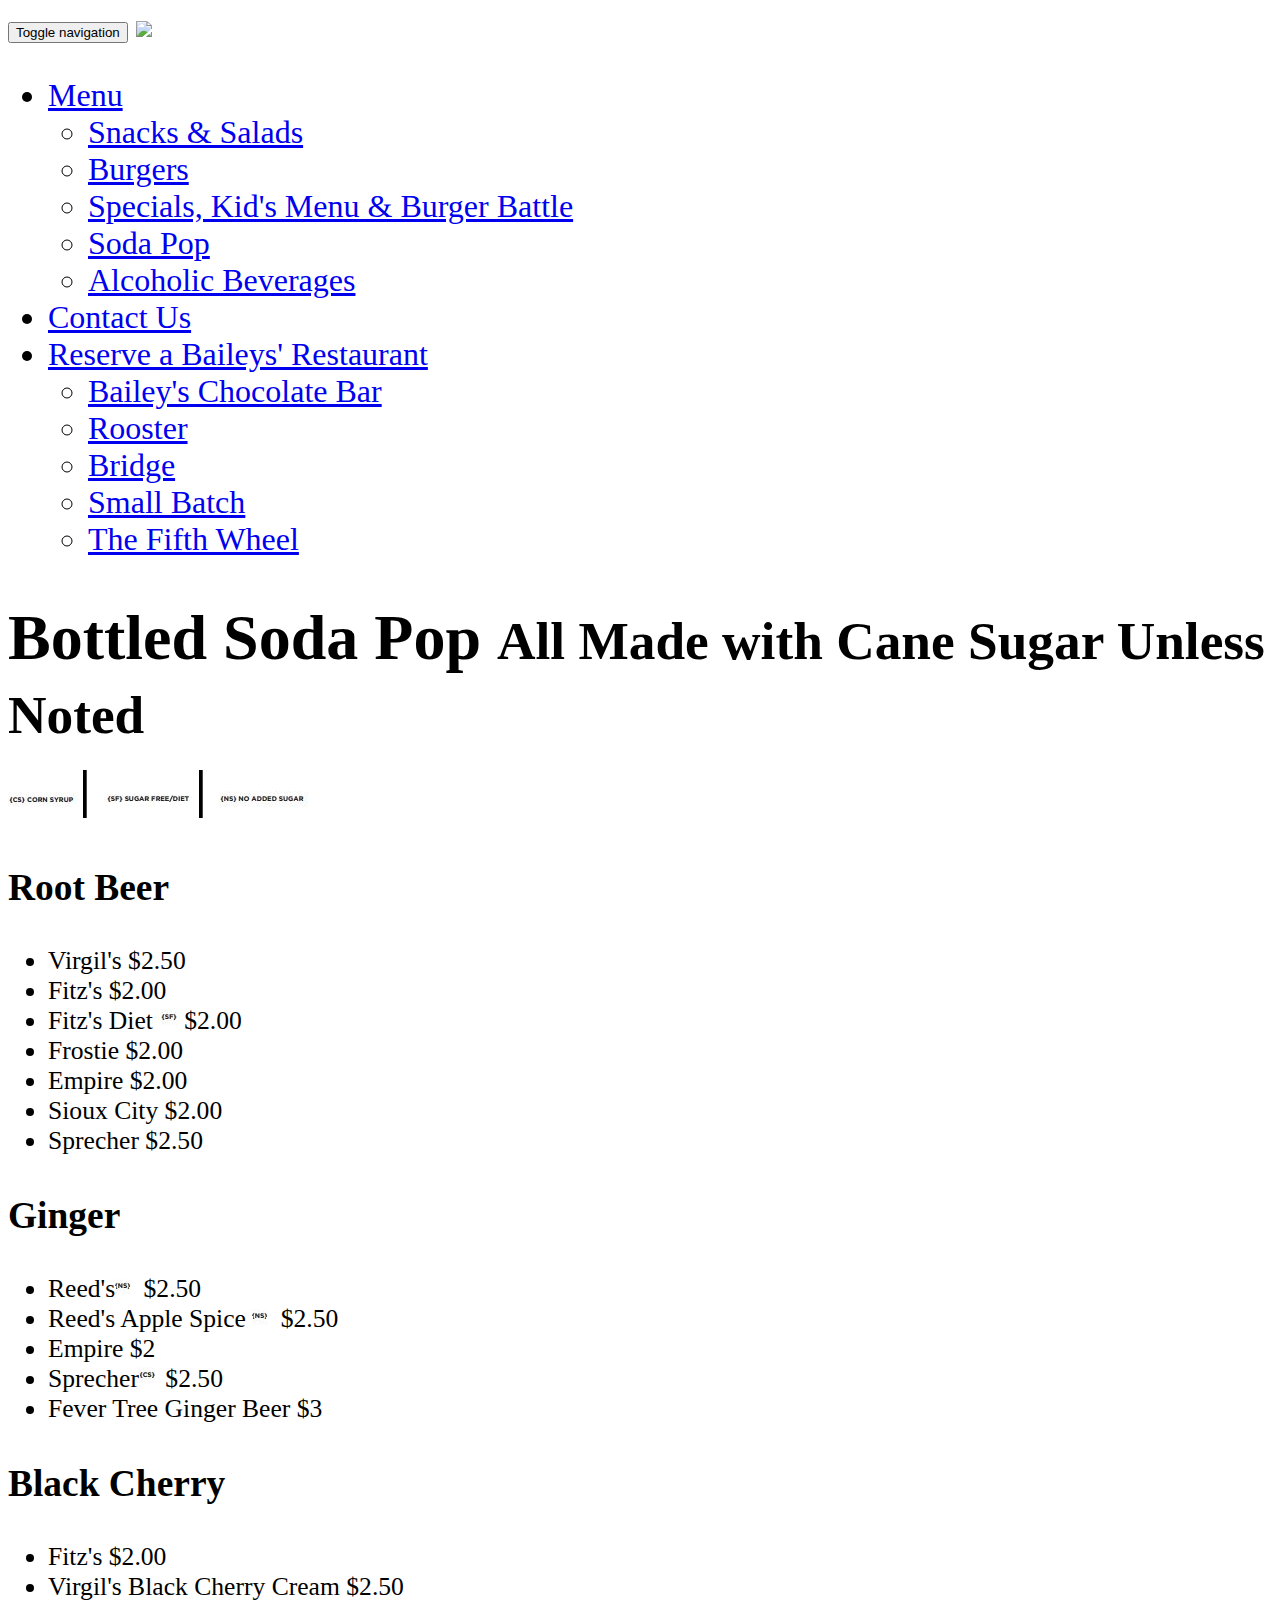
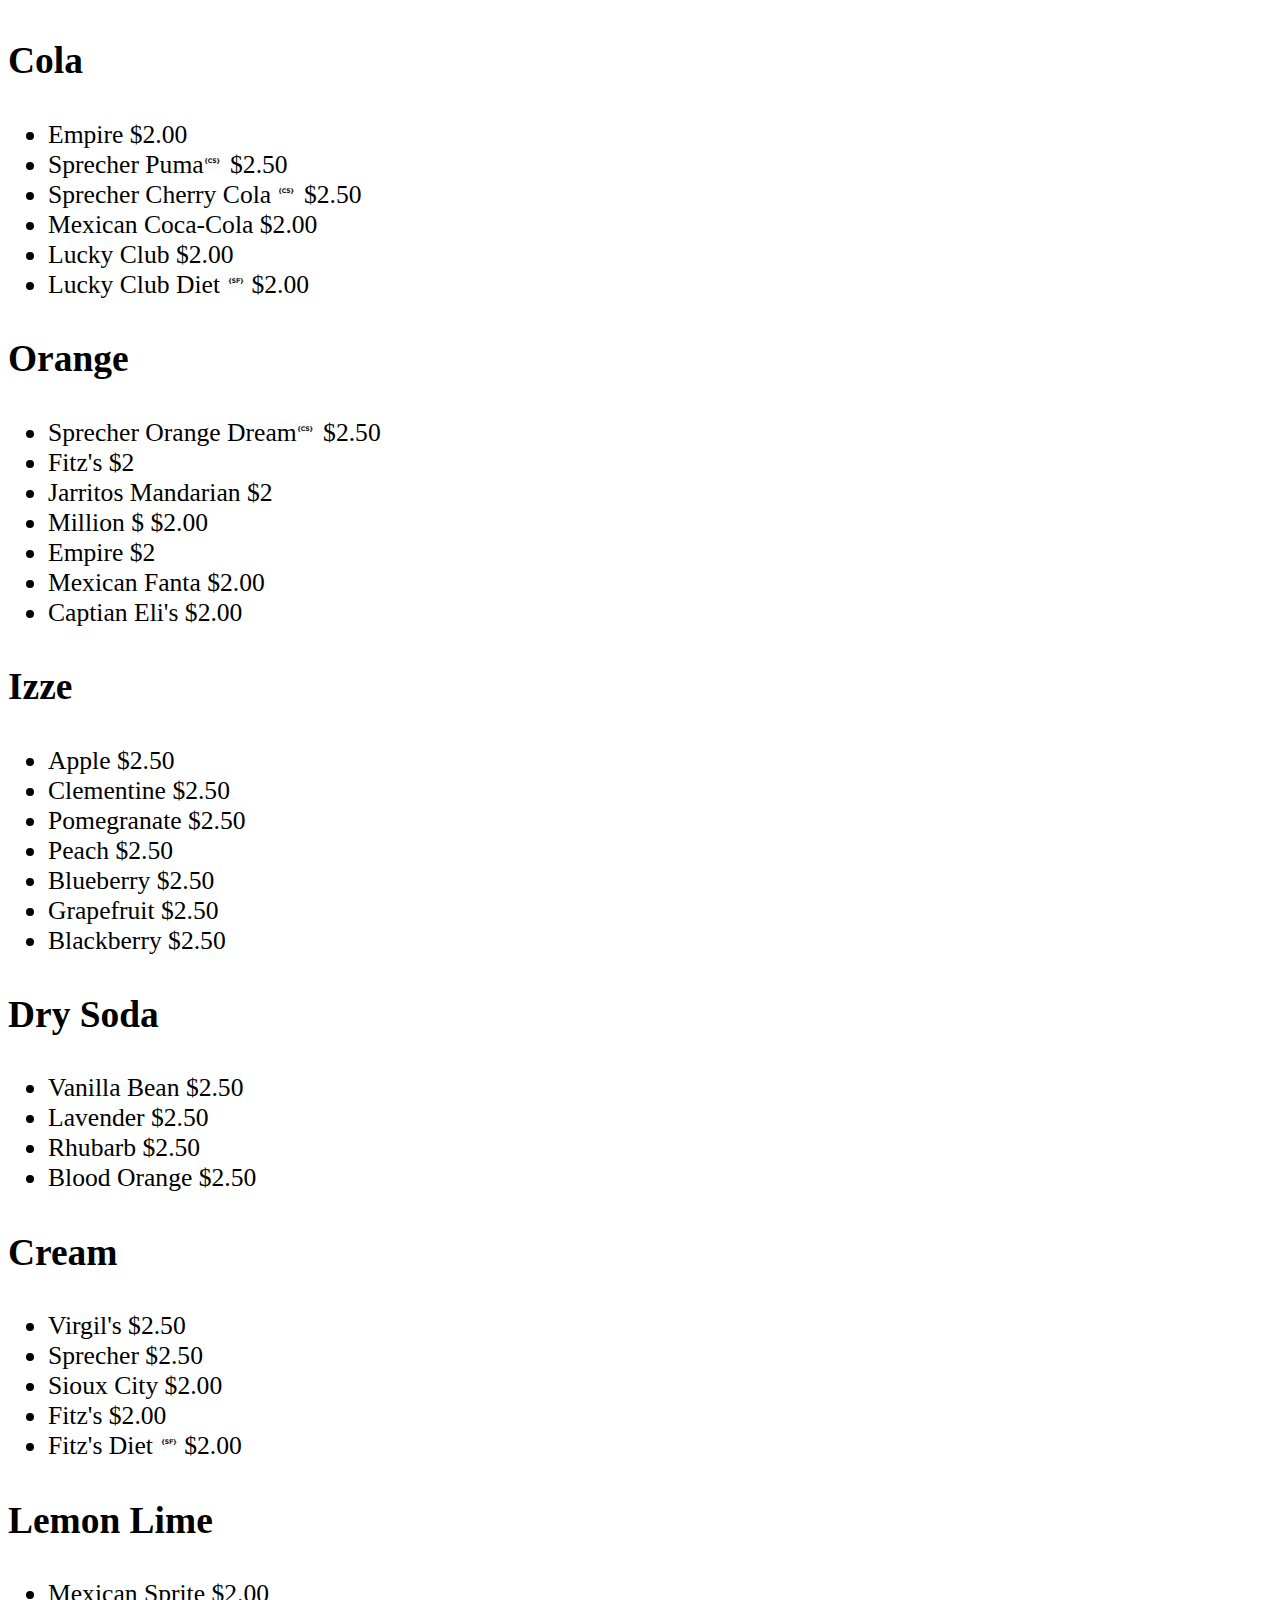
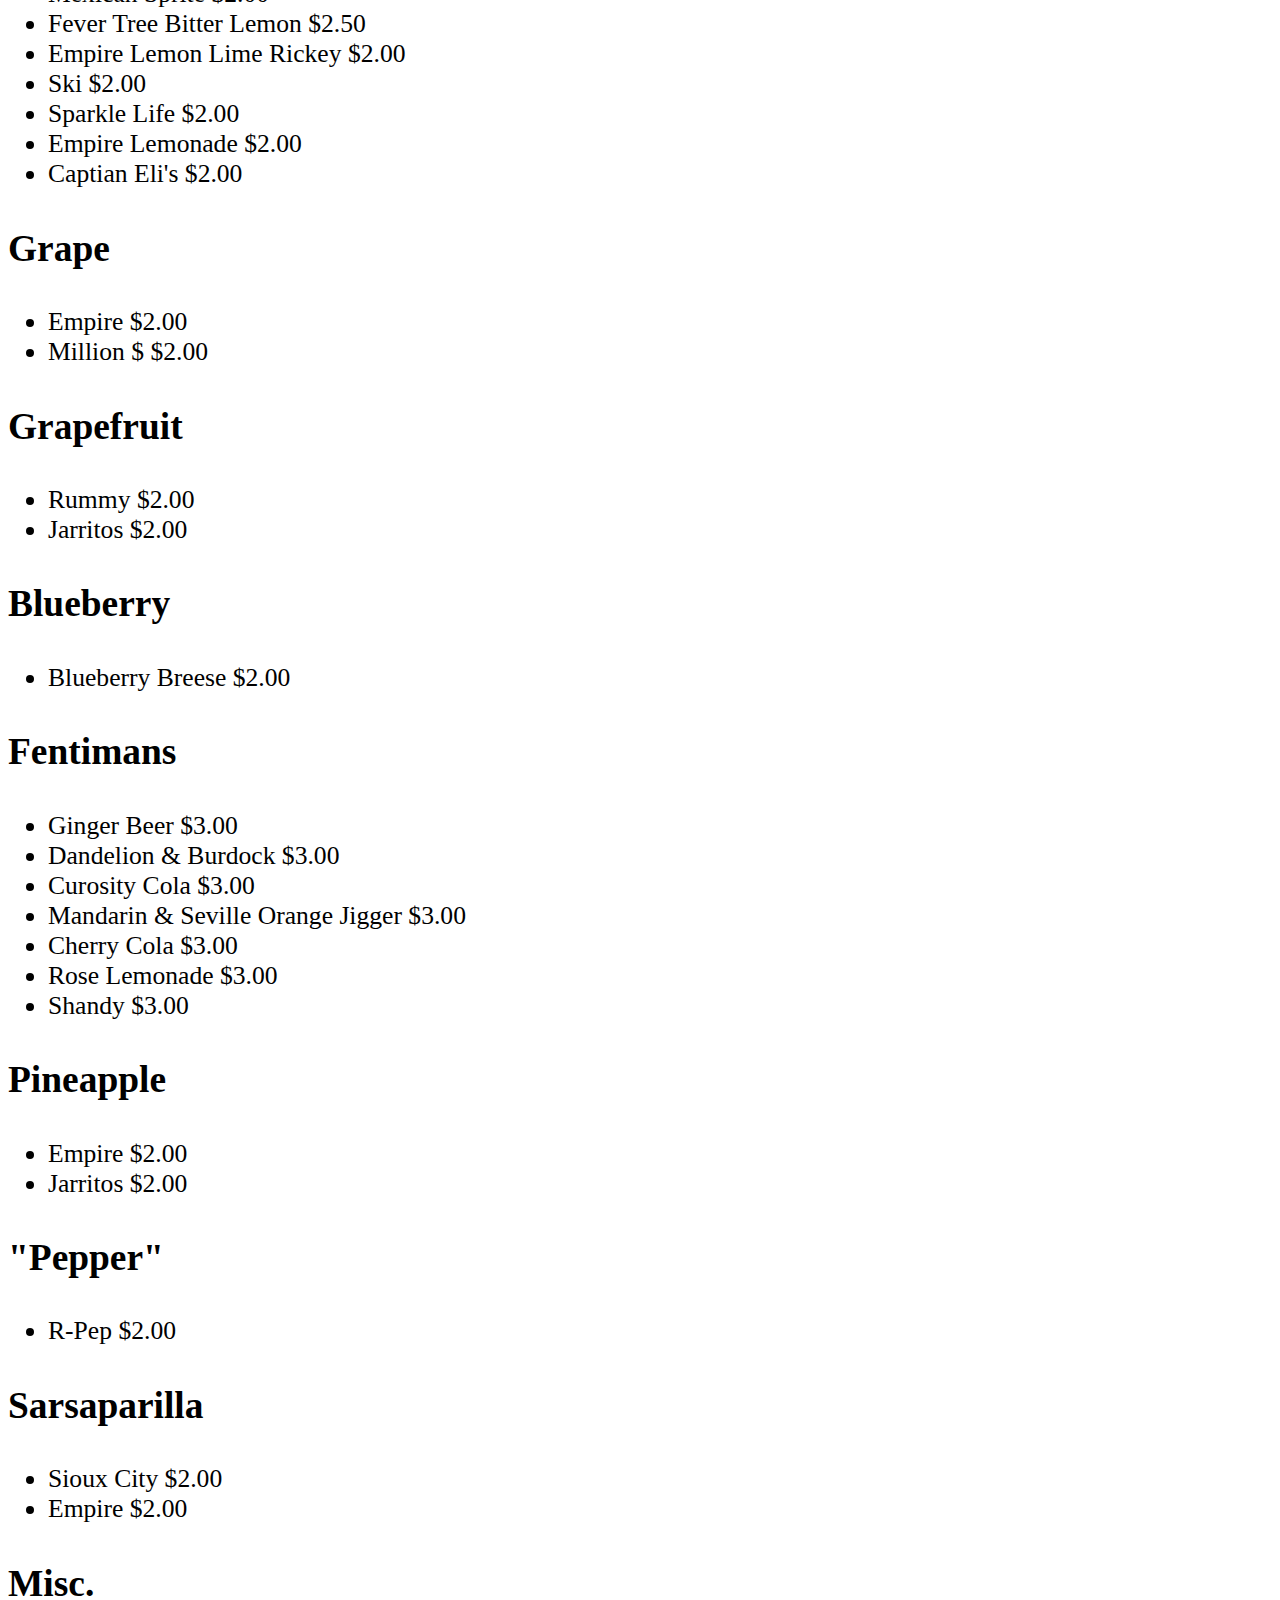
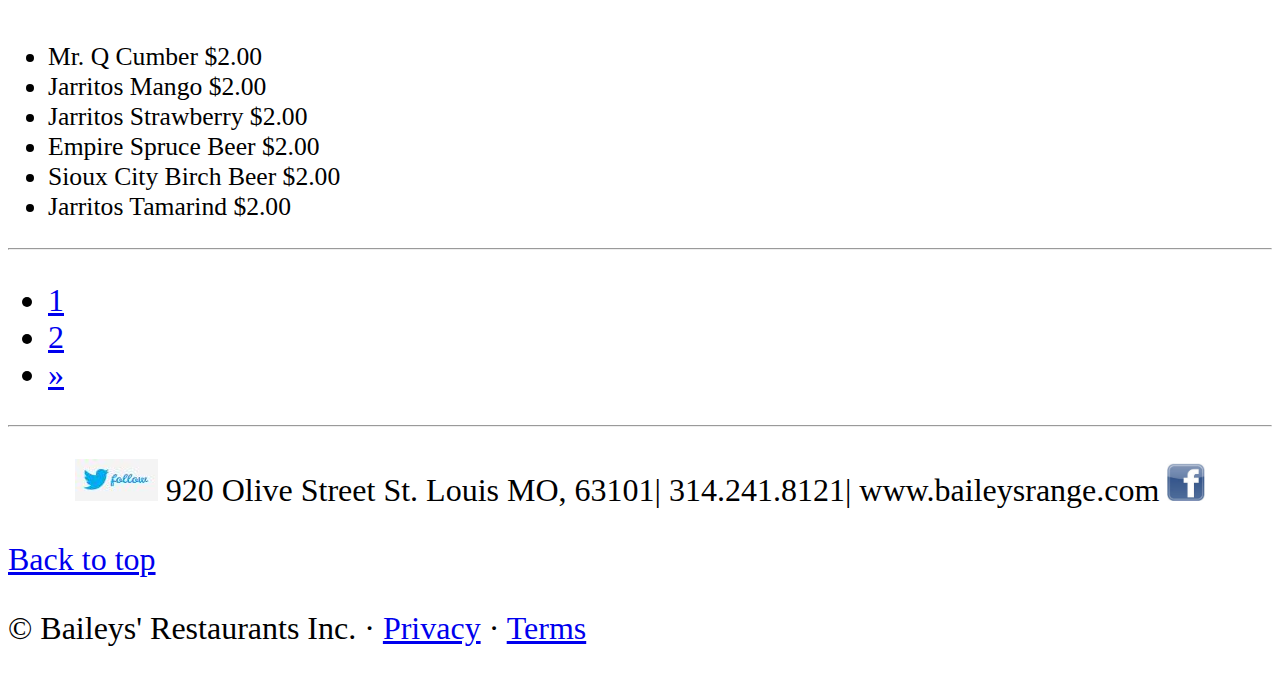
==== drinks.html @ 09e011ff "finished food started drinks" ====
<!DOCTYPE html>
<html lang="en">

<head>

    <meta charset="utf-8">
    <meta http-equiv="X-UA-Compatible" content="IE=edge">
    <meta name="viewport" content="width=device-width, initial-scale=1">
    <meta name="description" content="">
    <meta name="author" content="">

    <title>3 Col Portfolio - Start Bootstrap Template</title>

    <!-- Bootstrap Core CSS -->
    <link href="css/bootstrap.min.css" rel="stylesheet">
    <link href="css/custom.css" rel="stylesheet">

    <!-- Custom CSS -->
    <link href="css/3-col-portfolio.css" rel="stylesheet">

    <!-- HTML5 Shim and Respond.js IE8 support of HTML5 elements and media queries -->
    <!-- WARNING: Respond.js doesn't work if you view the page via file:// -->
    <!--[if lt IE 9]>
        <script src="https://oss.maxcdn.com/libs/html5shiv/3.7.0/html5shiv.js"></script>
        <script src="https://oss.maxcdn.com/libs/respond.js/1.4.2/respond.min.js"></script>
    <![endif]-->

</head>

<body>

     <div class="navbar-wrapper">
      <div class="container">
        <div class="navbar navbar-inverse navbar-static-top" role="navigation">
          <div class="container">
            <div class="navbar-header">
              <button type="button" class="navbar-toggle collapsed" data-toggle="collapse" data-target=".navbar-collapse">
                <span class="sr-only">Toggle navigation</span>
                <span class="icon-bar"></span>
                <span class="icon-bar"></span>
                <span class="icon-bar"></span>
              </button>
              <a class="navbar-brand brand" href="index.html"><img class="logo-img" src="img/range.png" ></a>
              </div>
            <div class="navbar-collapse collapse">
              <ul class="nav navbar-nav">
                 <li><a href="#" class="dropdown-toggle" data-toggle="dropdown">Menu<span class="caret"></span></a>
                 <ul class="dropdown-menu" role="menu">
                  <li><a href="food.html">Snacks & Salads</a></li>
                  <li><a href="food2.html">Burgers</a></li>
                  <li><a href="food3.html">Specials, Kid's Menu & Burger Battle</a></li>
                  <li><a href="drinks.html"> Soda Pop</a></li>
                  <li><a href="drink2.html"> Alcoholic Beverages</a></li>
                  </ul>
                 </li>
                <li><a href="contact.html">Contact Us</a></li>
                 <li><a href="#" class="dropdown-toggle" data-toggle="dropdown">Reserve a Baileys' Restaurant  <span class="caret"></span></a>
                  <ul class="dropdown-menu" role="menu">
                    <li><a href="http://baileyschocolatebar.com/private-parties/">Bailey's Chocolate Bar</a></li>
                    <li><a href="http://roosterstl.com/private-parties/">Rooster</a></li>
                    <li><a href="http://thebridgestl.com/private-parties/">Bridge</a></li>
                    <li><a href="http://smallbatchstl.com/private-parties/">Small Batch</a></li>
                    <li><a href="http://fifthwheelcatering.com/">The Fifth Wheel</a></li>
                  </ul>
                </li>
              </ul>
            </div>
          </div>
        </div>

      </div>
    </div>

    <div class="container">
        
        <div class="row">
            <div class="col-lg-12">
                <h1 class="page-header">Bottled Soda Pop
                    <small>All Made with Cane Sugar Unless Noted<br><img src="img/cs.jpg">| <img src="img/sf.jpg">| <img src="img/ns.jpg"></small>
                </h1>
            </div>
        </div>
        
        <div class="row">
            <div class="col-md-3 portfolio-item">
                <h3><div class="sauce">Root Beer</div></h3>
                 <ul class="burger">
                    <li> Virgil's   $2.50</li>
                    <li>Fitz's      $2.00</li>
                    <li>Fitz's Diet<img src="img/sugar.jpg">   $2.00 </li>
                    <li>Frostie     $2.00</li>
                    <li>Empire       $2.00</li>
                    <li>Sioux City  $2.00</li>
                    <li>Sprecher    $2.50</li>
                 </ul>
            </div>
            <div class="col-md-3 portfolio-item">
                <h3><div class="sauce">Ginger</div></h3>
                <ul class="burger">
                    <li>Reed's<img src="img/nonsugar.jpg">  $2.50</li>
                     <li>Reed's Apple Spice <img src="img/nonsugar.jpg">  $2.50</li>
                     <li> Empire   $2</li>
                    <li>Sprecher<img src="img/corn.jpg">  $2.50</li>
                    <li>Fever Tree Ginger Beer   $3</li>
                </ul>
            </div>
            <div class="col-md-3 portfolio-item">
                <h3><div class="sauce"> Black Cherry</div></h3>
                <ul class="burger">
                    <li>Fitz's    $2.00</li>
                    <li> Virgil's Black Cherry Cream  $2.50</li>
                </ul>

            </div>
            <div class="col-md-3 portfolio item">
                <h3><div class="sauce">Cola</div></h3>
                <ul class="burger">
                     <li>Empire  $2.00</li>
                     <li>Sprecher Puma<img src="img/corn.jpg"> $2.50</li>
                     <li>Sprecher Cherry Cola <img src="img/corn.jpg"> $2.50</li>
                      <li>Mexican Coca-Cola  $2.00</li>
                        <li>Lucky Club    $2.00</li>
                     <li>Lucky Club Diet<img src="img/sugar.jpg"> $2.00</li>
                </ul>
            </div>
        </div>

        <div class="row">
            <div class="col-md-3 portfolio item">
              <h3><div class="sauce">Orange</div></h3>
                 <ul class="burger">
                     <li>Sprecher Orange Dream<img src="img/corn.jpg">  $2.50</li>
                     <li>Fitz's  $2</li>
                     <li>Jarritos Mandarian  $2</li>
                    <li>Million $   $2.00</li>
                     <li>Empire   $2</li>
                    <li>Mexican Fanta  $2.00</li>
                     <li> Captian Eli's   $2.00</li>
                </ul>
            </div>

             <div class="col-md-3 portfolio item">
              <h3><div class="sauce"> Izze</div></h3>
                <ul class="burger">
                    <li>Apple  $2.50</li>
                    <li>Clementine $2.50</li>
                    <li>Pomegranate $2.50</li>
                    <li>Peach       $2.50</li>
                    <li>Blueberry   $2.50</li>
                    <li>Grapefruit  $2.50</li>
                    <li>Blackberry  $2.50</li>
                </ul>
              </div>

              <div class="col-md-3 portfolio item">
               <h3><div class="sauce">Dry Soda</div></h3>
                <ul class="burger">
                    <li>Vanilla Bean $2.50</li>
                    <li>Lavender $2.50</li>
                    <li>Rhubarb $2.50</li>
                    <li>Blood Orange $2.50</li>
                </ul>
               </div>

                <div class="col-md-3 portfolio item">
              <h3><div class="sauce"> Cream</div></h3>
                <ul class="burger">
                    <li>Virgil's  $2.50</li>
                    <li>Sprecher $2.50</li>
                    <li>Sioux City $2.00</li>
                    <li>Fitz's  $2.00</li>
                    <li>Fitz's Diet<img src="img/sugar.jpg">   $2.00</li>
                    </ul>
              </div>
             </div>

         <div class="row">
            <div class="col-md-3 portfolio item">
              <h3><div class="sauce">Lemon Lime</div></h3>
                 <ul class="burger">
                     <li>Mexican Sprite $2.00</li>
                     <li>Fever Tree Bitter Lemon $2.50</li>
                     <li>Empire Lemon Lime Rickey  $2.00</li>
                    <li>Ski $2.00</li>
                     <li>Sparkle Life   $2.00</li>
                    <li>Empire Lemonade  $2.00</li>
                     <li> Captian Eli's   $2.00</li>
                </ul>
            </div>

             <div class="col-md-3 portfolio item">
              <h3><div class="sauce"> Grape</div></h3>
                <ul class="burger">
                    <li>Empire  $2.00</li>
                    <li>Million $ $2.00</li>
                </ul>
              </div>

              <div class="col-md-3 portfolio item">
               <h3><div class="sauce">Grapefruit</div></h3>
                <ul class="burger">
                    <li>Rummy $2.00</li>
                    <li>Jarritos $2.00</li>
                </ul>
               </div>

                <div class="col-md-3 portfolio item">
              <h3><div class="sauce"> Blueberry</div></h3>
                <ul class="burger">
                    <li>Blueberry Breese  $2.00</li>
                    </ul>
              </div>
             </div>

       <div class="row">
            <div class="col-md-3 portfolio item">
              <h3><div class="sauce">Fentimans</div></h3>
                 <ul class="burger">
                     <li>Ginger Beer $3.00</li>
                     <li>Dandelion & Burdock $3.00</li>
                     <li>Curosity Cola  $3.00</li>
                    <li>Mandarin & Seville Orange Jigger $3.00</li>
                     <li>Cherry Cola $3.00</li>
                    <li>Rose Lemonade  $3.00</li>
                     <li>Shandy  $3.00</li>
                </ul>
            </div>

             <div class="col-md-3 portfolio item">
              <h3><div class="sauce"> Pineapple</div></h3>
                <ul class="burger">
                    <li>Empire  $2.00</li>
                    <li>Jarritos $2.00</li>
                </ul>
              </div>

              <div class="col-md-3 portfolio item">
               <h3><div class="sauce">"Pepper"</div></h3>
                <ul class="burger">
                    <li>R-Pep $2.00</li>
                </ul>
               </div>

                <div class="col-md-3 portfolio item">
              <h3><div class="sauce"> Sarsaparilla</div></h3>
                <ul class="burger">
                    <li>Sioux City  $2.00</li>
                    <li>Empire    $2.00</li>
                    </ul>
              </div>
            </div>

            <div class="row">
            <div class="col-md-12 portfolio item">
              <h3><div class="sauce">Misc.</div></h3>
                 <ul class="burger">
                     <li>Mr. Q Cumber $2.00</li>
                     <li>Jarritos Mango $2.00</li>
                     <li>Jarritos Strawberry  $2.00</li>
                    <li>Empire Spruce Beer $2.00</li>
                     <li>Sioux City Birch Beer $2.00 </li>
                    <li>Jarritos Tamarind  $2.00</li>
                </ul>
            </div>

                
        <!-- /.row -->

        <hr>

        <!-- Pagination -->
        <div class="row text-center">
            <div class="col-lg-12">
                <ul class="pagination">
                    <li class="active">
                        <a href="drinks.html">1</a>
                    </li>
                    <li>
                        <a href="drinks2.html">2</a>
                    </li>
                     <li>
                        <a href="drinks2.html">&raquo;</a>
                    </li>

                <ul>
            </div>
        </div>
        <!-- /.row -->

        <hr>

        <!-- Footer -->
        <footer>
       <p class="follow"> <a href="https://twitter.com/BaileysRange"><img src="img/t.jpg"></a> 920 Olive Street St. Louis MO, 63101| 
       314.241.8121| www.baileysrange.com <a href="https://www.facebook.com/pages/Baileys-Range/141451302615123"><img src="img/f.jpg" style="width: 3%"></a></p>
        <p class="pull-right"><a href="#">Back to top</a></p>
        <p>© Baileys' Restaurants Inc. · <a href="#">Privacy</a> · <a href="#">Terms</a></p>
      </footer>

    </div>
    <!-- /.container -->

    <!-- jQuery Version 1.11.0 -->
    <script src="js/jquery-1.11.0.js"></script>

    <!-- Bootstrap Core JavaScript -->
    <script src="js/bootstrap.min.js"></script>

</body>

</html>
---- css/custom.css ----
/*Use this for custom stuff*/
.marketing {
	margin-top: 30px;
}
.brand,
.logo-img {
	height: 6%;
}
body {font-family: "Podkova",serif;
	font-size:200%;
	 font-weight:400;
}
.carousel-caption{
font-weight:bold;
}
h1 {font-family: Palatino, "Palatino Linotype", "Palatino LT STD","Book Antiqua", Georgia, serif;}

.burger {font-size:80%;}
.sauce{font-weight:bold;}
.battle{height:120px; width: auto; :}
.follow{text-align: center;}
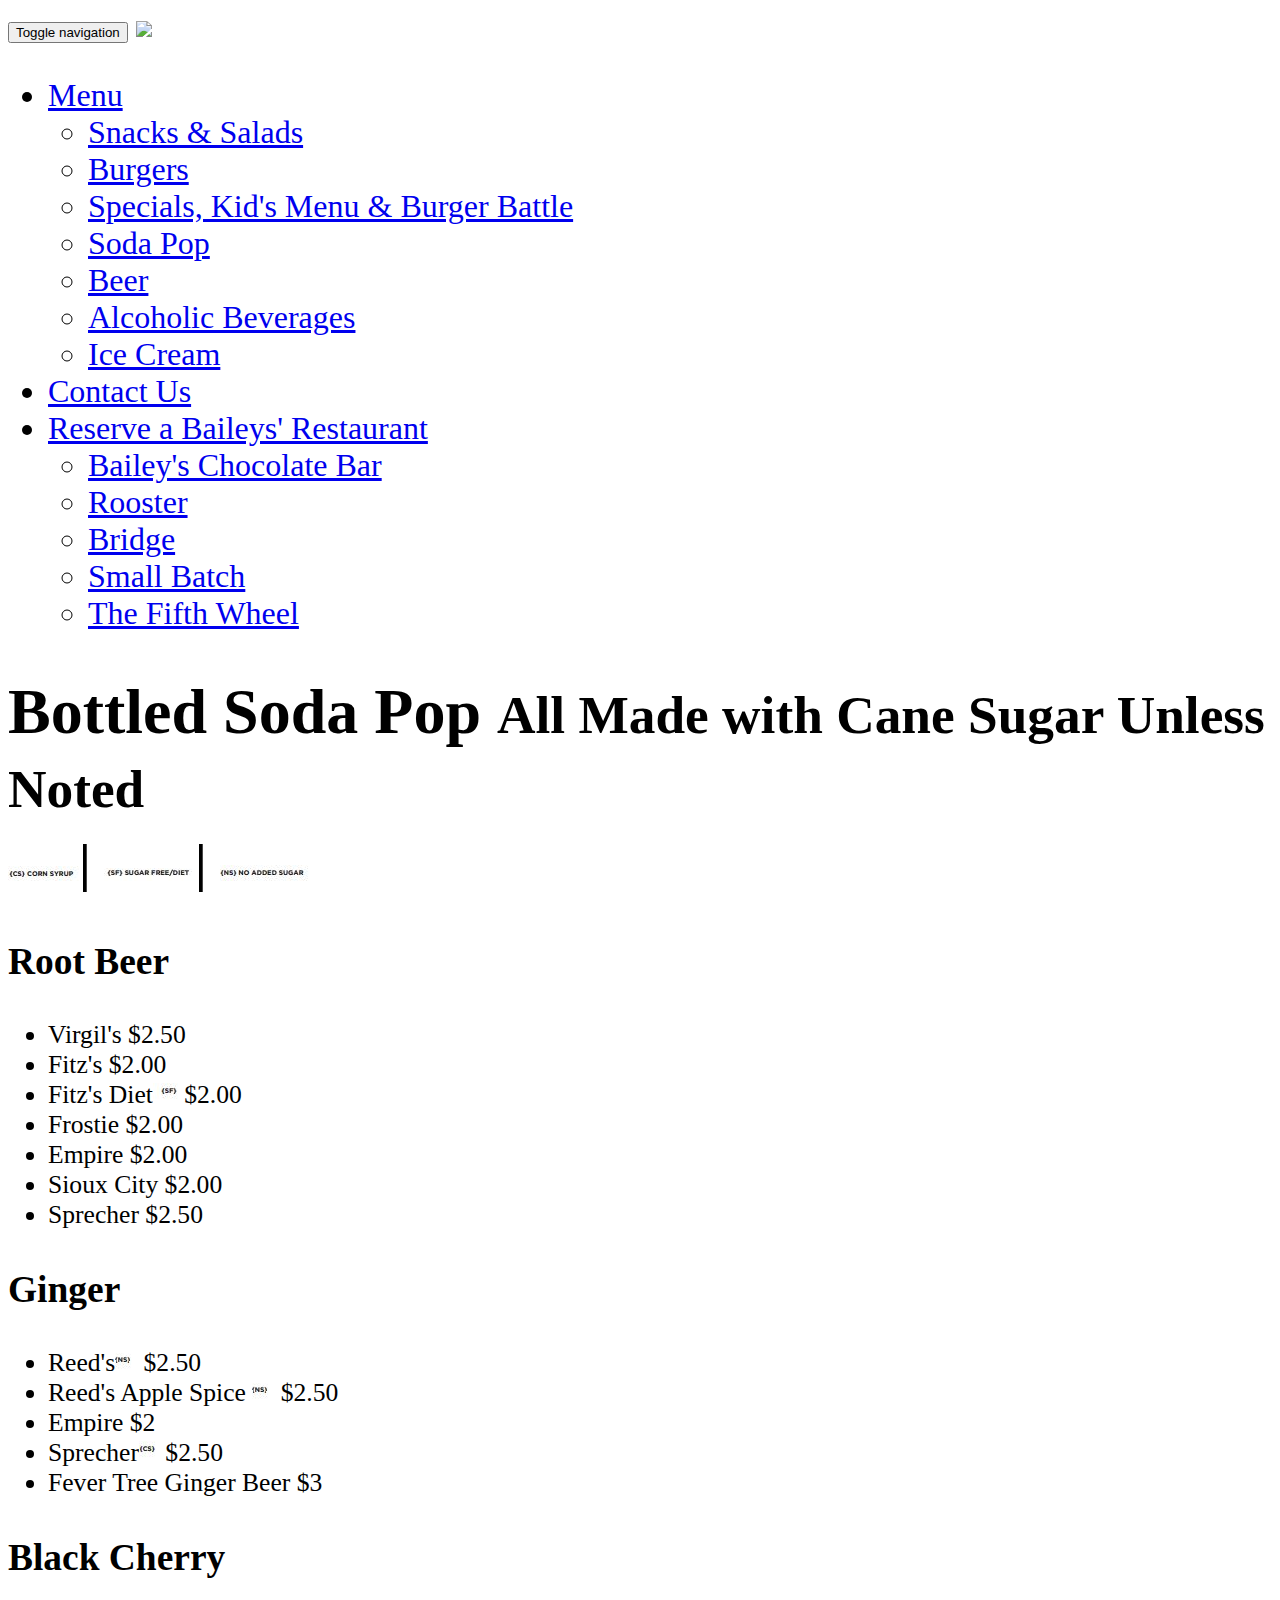
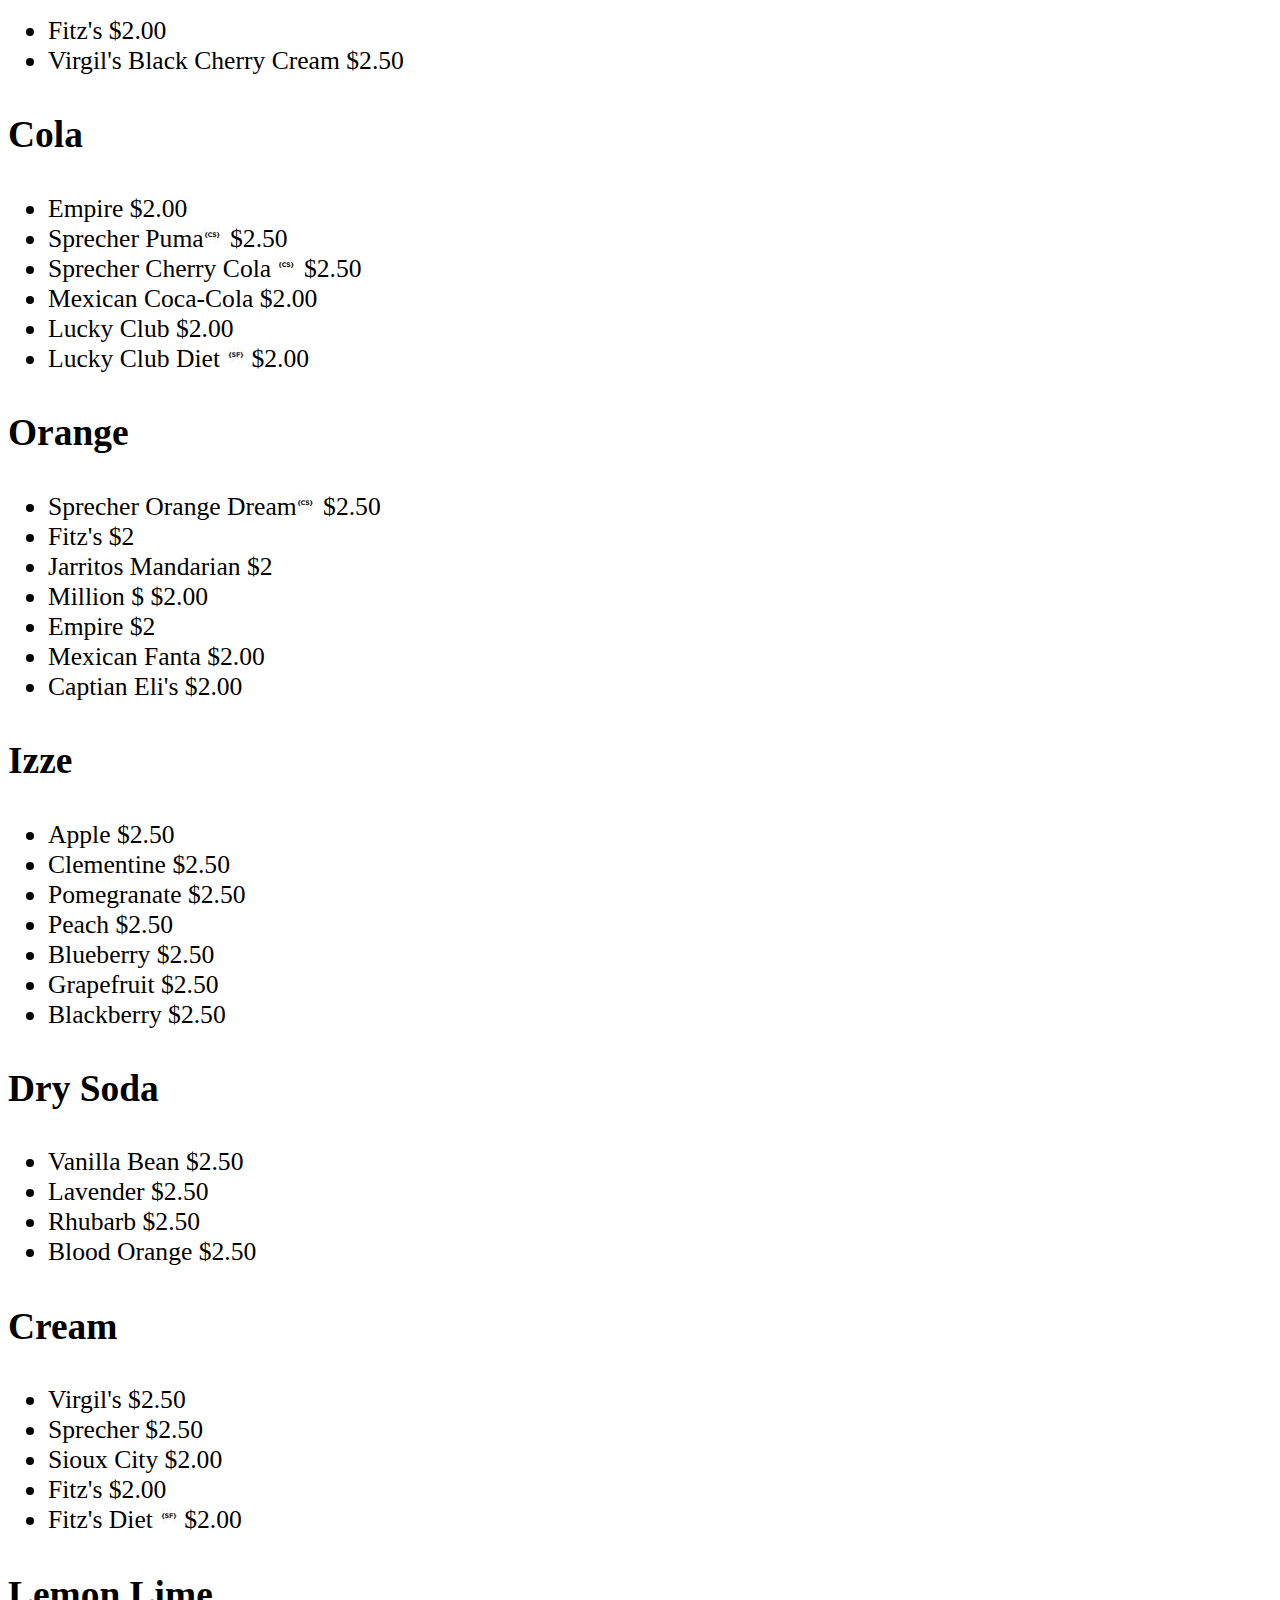
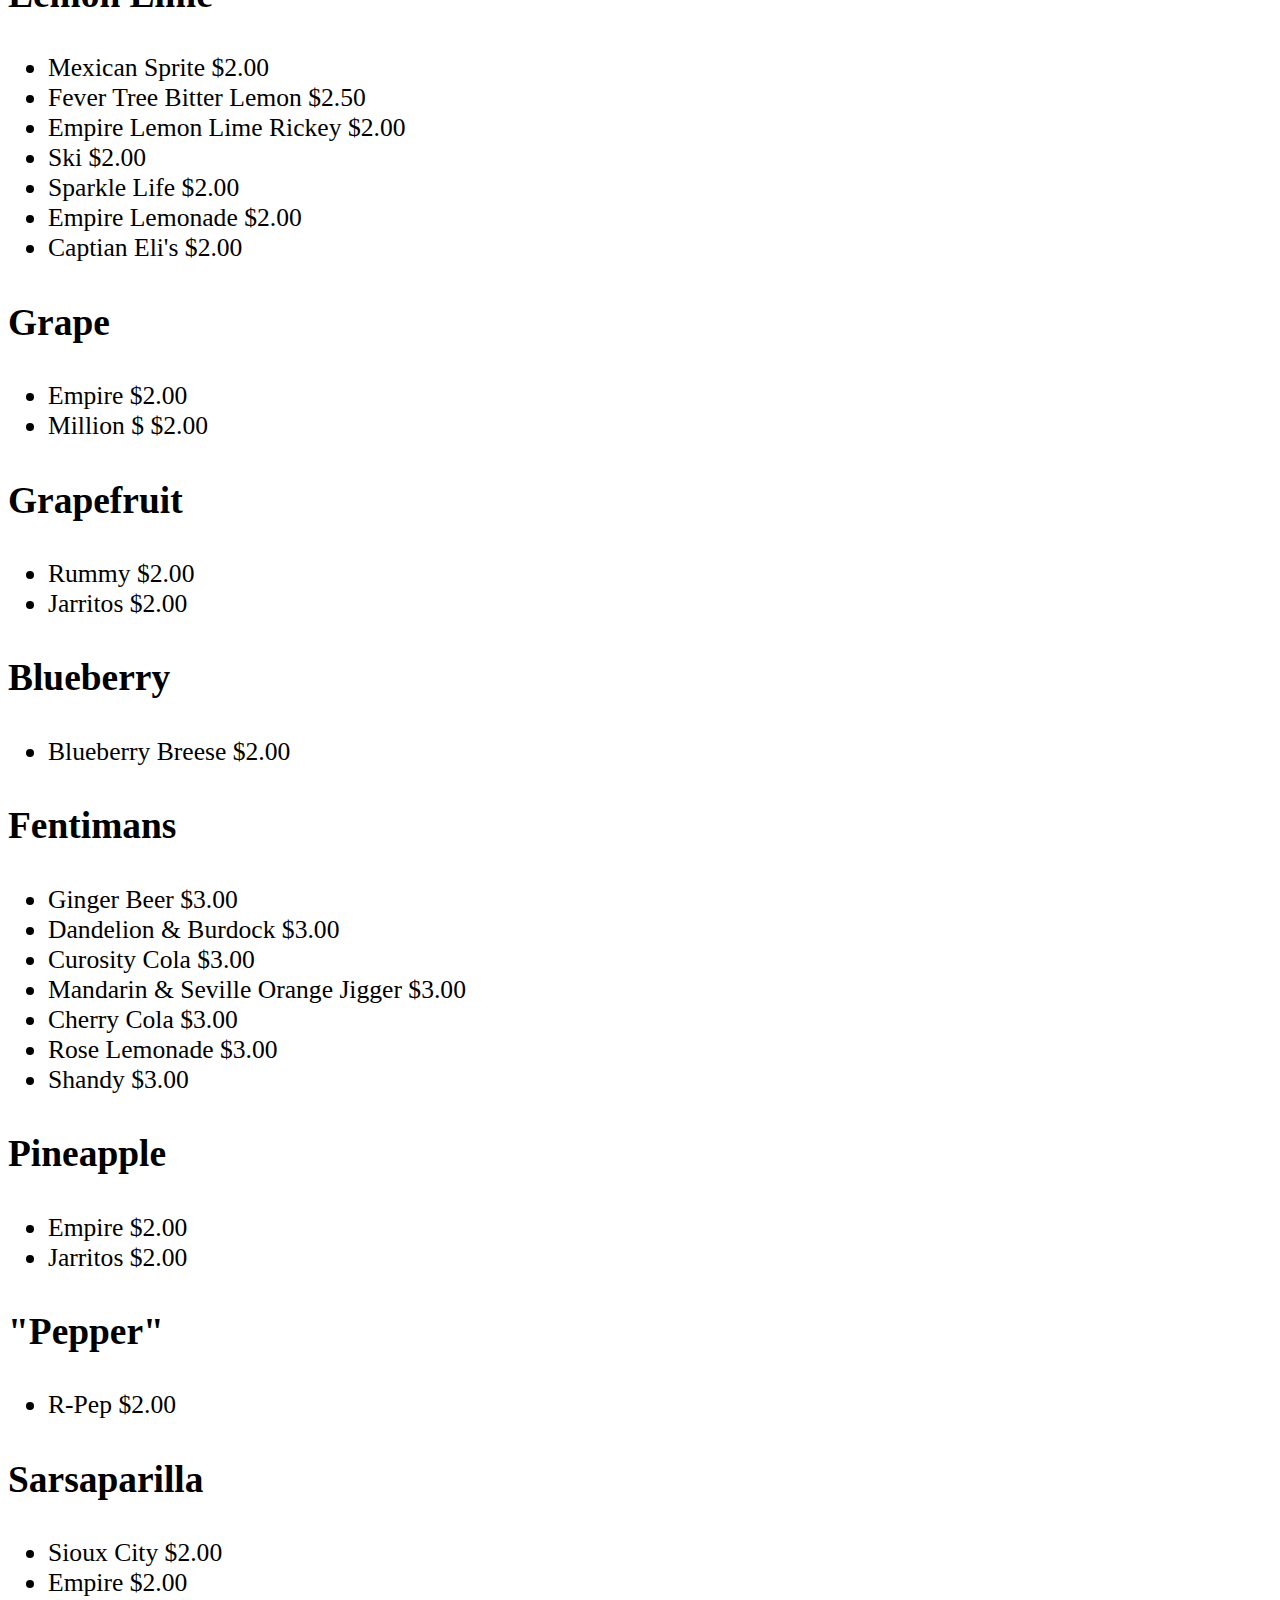
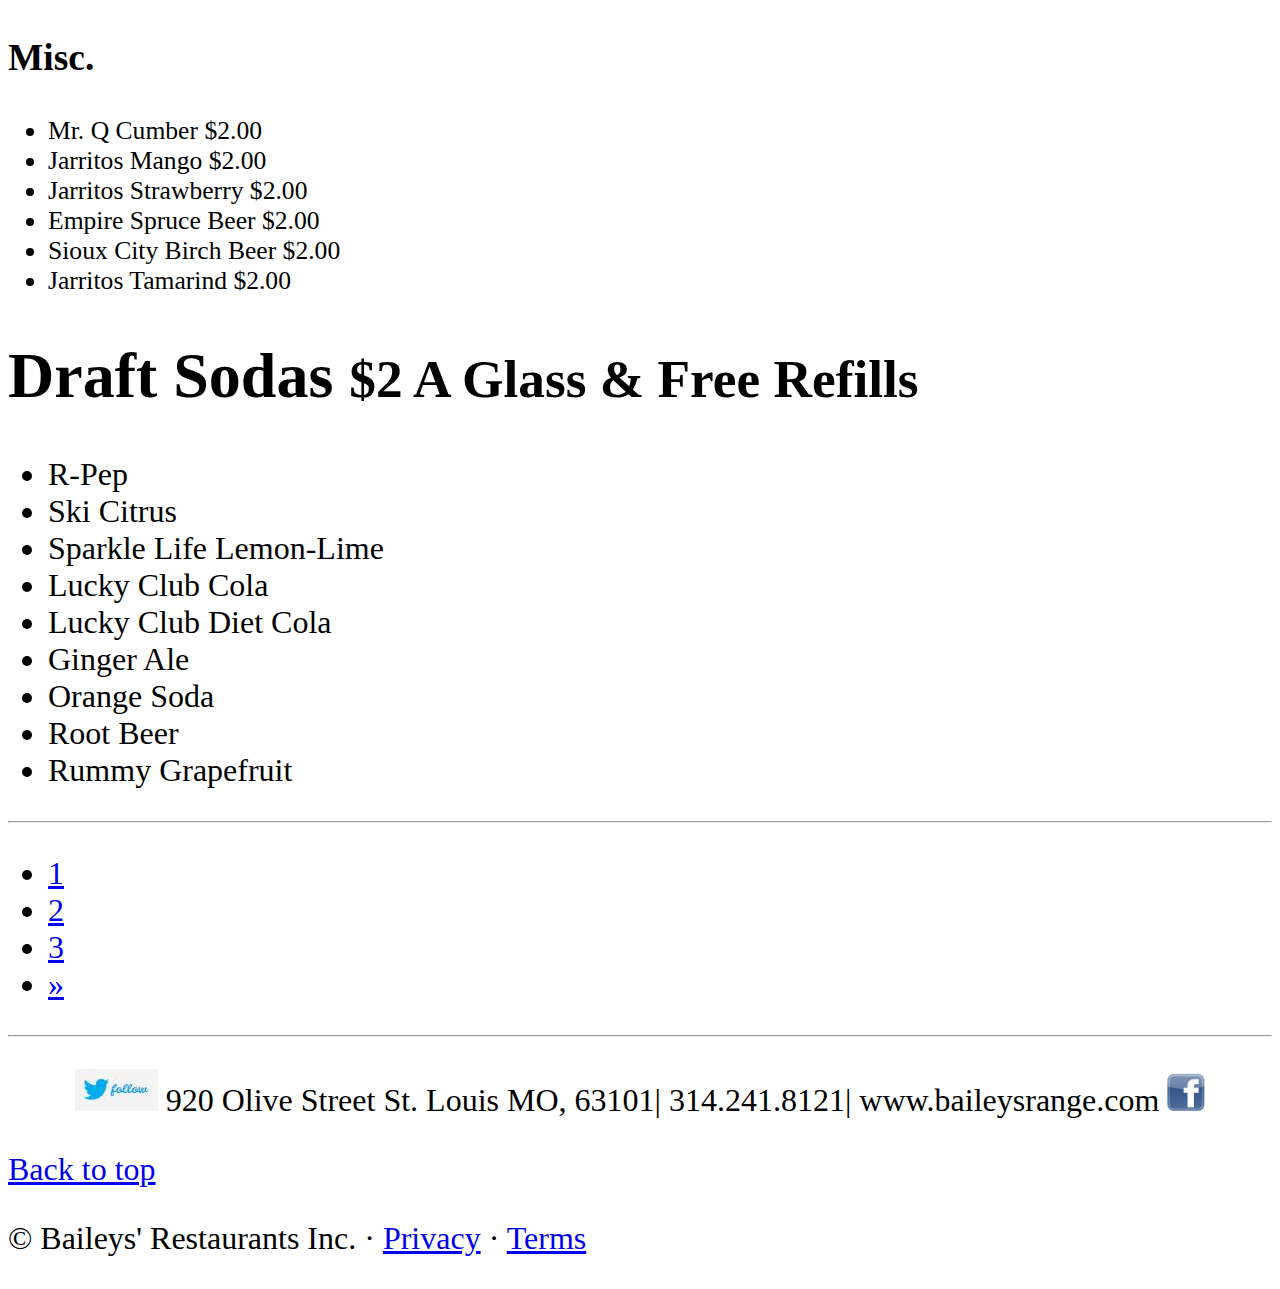
==== commit ff5492ce: "finishing touches on wireframe" ====
--- a/drinks.html
+++ b/drinks.html
@@ -9,7 +9,7 @@
     <meta name="description" content="">
     <meta name="author" content="">
 
-    <title>3 Col Portfolio - Start Bootstrap Template</title>
+    <title>Bailey's Range</title>
 
     <!-- Bootstrap Core CSS -->
     <link href="css/bootstrap.min.css" rel="stylesheet">
@@ -50,7 +50,9 @@
                   <li><a href="food2.html">Burgers</a></li>
                   <li><a href="food3.html">Specials, Kid's Menu & Burger Battle</a></li>
                   <li><a href="drinks.html"> Soda Pop</a></li>
-                  <li><a href="drink2.html"> Alcoholic Beverages</a></li>
+                  <li><a href="drinks2.html"> Beer</a></li>
+                  <li><a href="drinks3.html">Alcoholic Beverages</a></li>
+                  <li><a href="icecream.html">Ice Cream</a></li>
                   </ul>
                  </li>
                 <li><a href="contact.html">Contact Us</a></li>
@@ -263,6 +265,29 @@
                 </ul>
             </div>
 
+        <div class="row">
+          <div class="col-lg-12">
+            <h1 class="page header">Draft Sodas
+              <small>$2 A Glass & Free Refills</small></h1>
+            </div>
+
+          <div class="col-md-12 portfolio item">
+               <ul>
+                <li>R-Pep</li>
+                <li>Ski Citrus</li>
+                <li>Sparkle Life Lemon-Lime</li>
+                <li>Lucky Club Cola</li>
+                <li>Lucky Club Diet Cola</li>
+                <li>Ginger Ale</li>
+                <li>Orange Soda</li>
+                <li>Root Beer</li>
+                <li>Rummy Grapefruit</li>
+              </ul>
+            </div>
+        </div>
+
+
+
                 
         <!-- /.row -->
 
@@ -278,6 +303,9 @@
                     <li>
                         <a href="drinks2.html">2</a>
                     </li>
+                    <li>
+                      <a href="drinks3.html">3</a>
+                      </li>
                      <li>
                         <a href="drinks2.html">&raquo;</a>
                     </li>
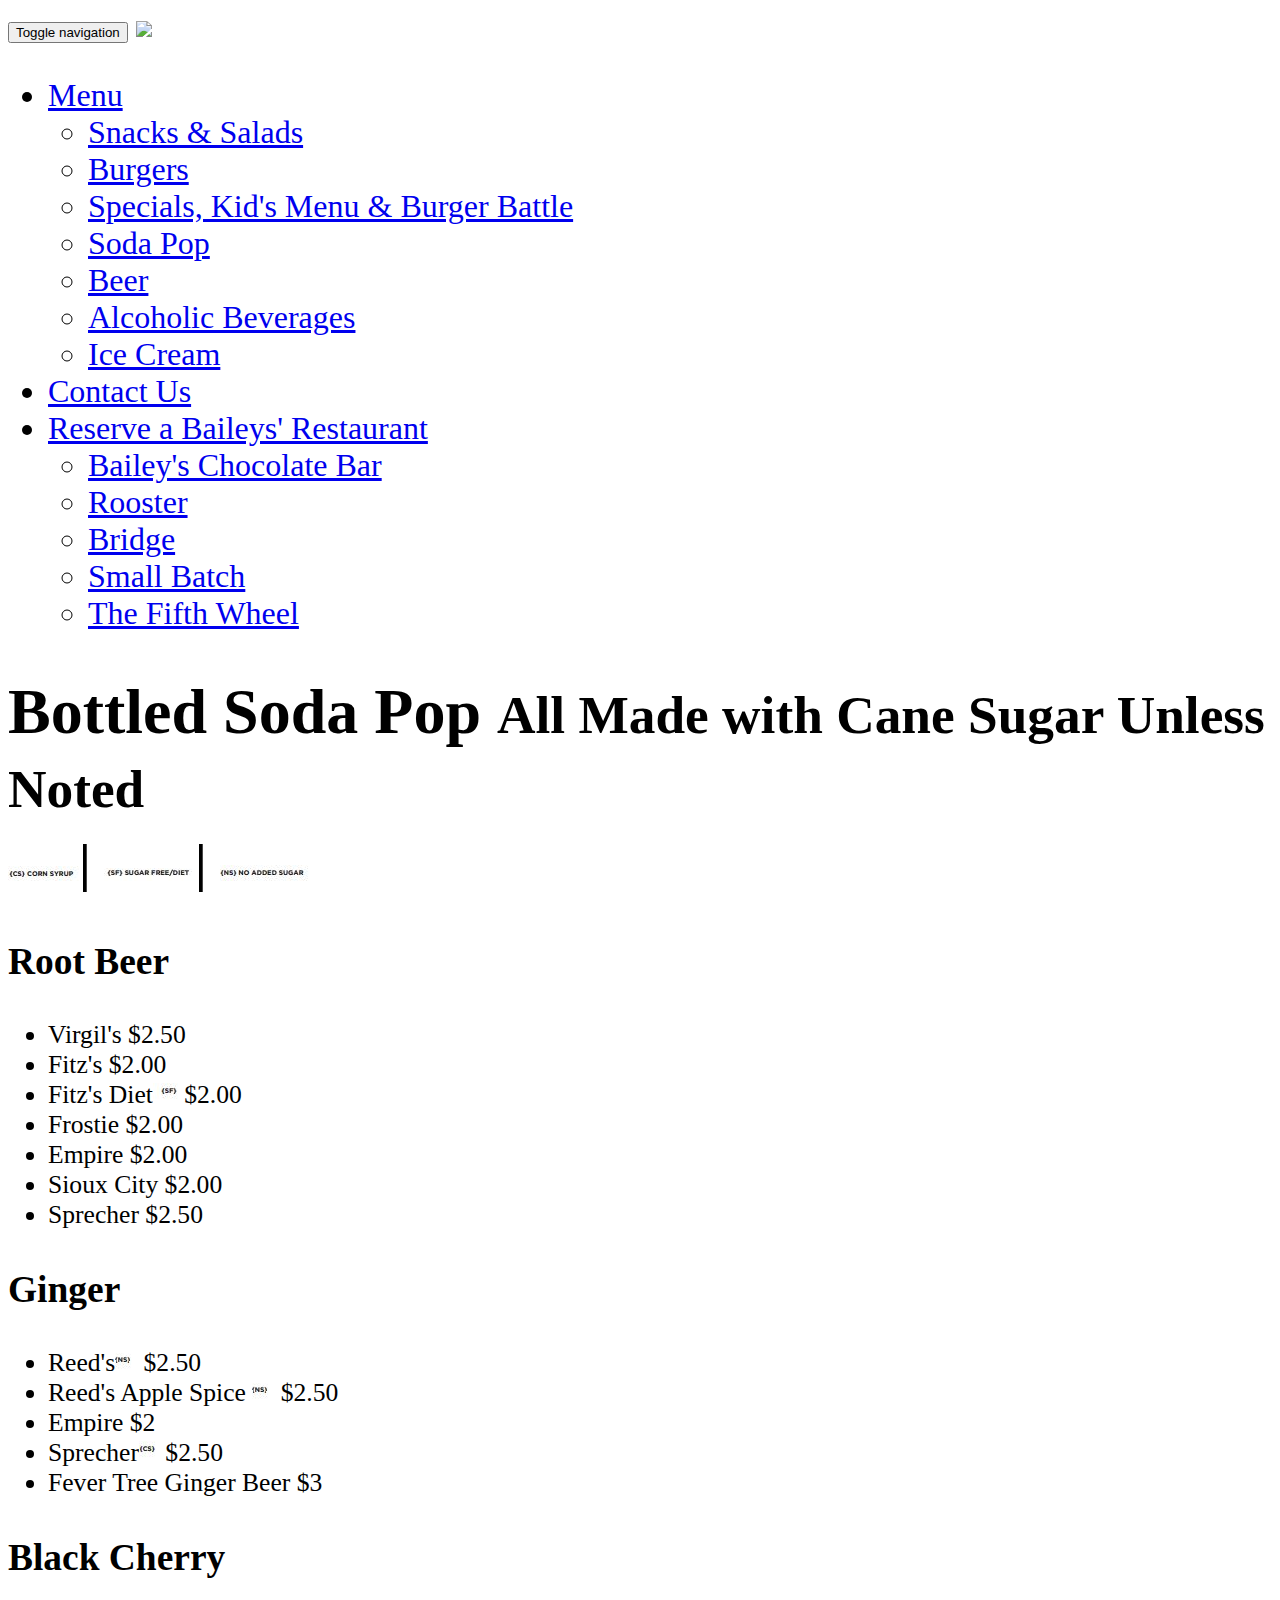
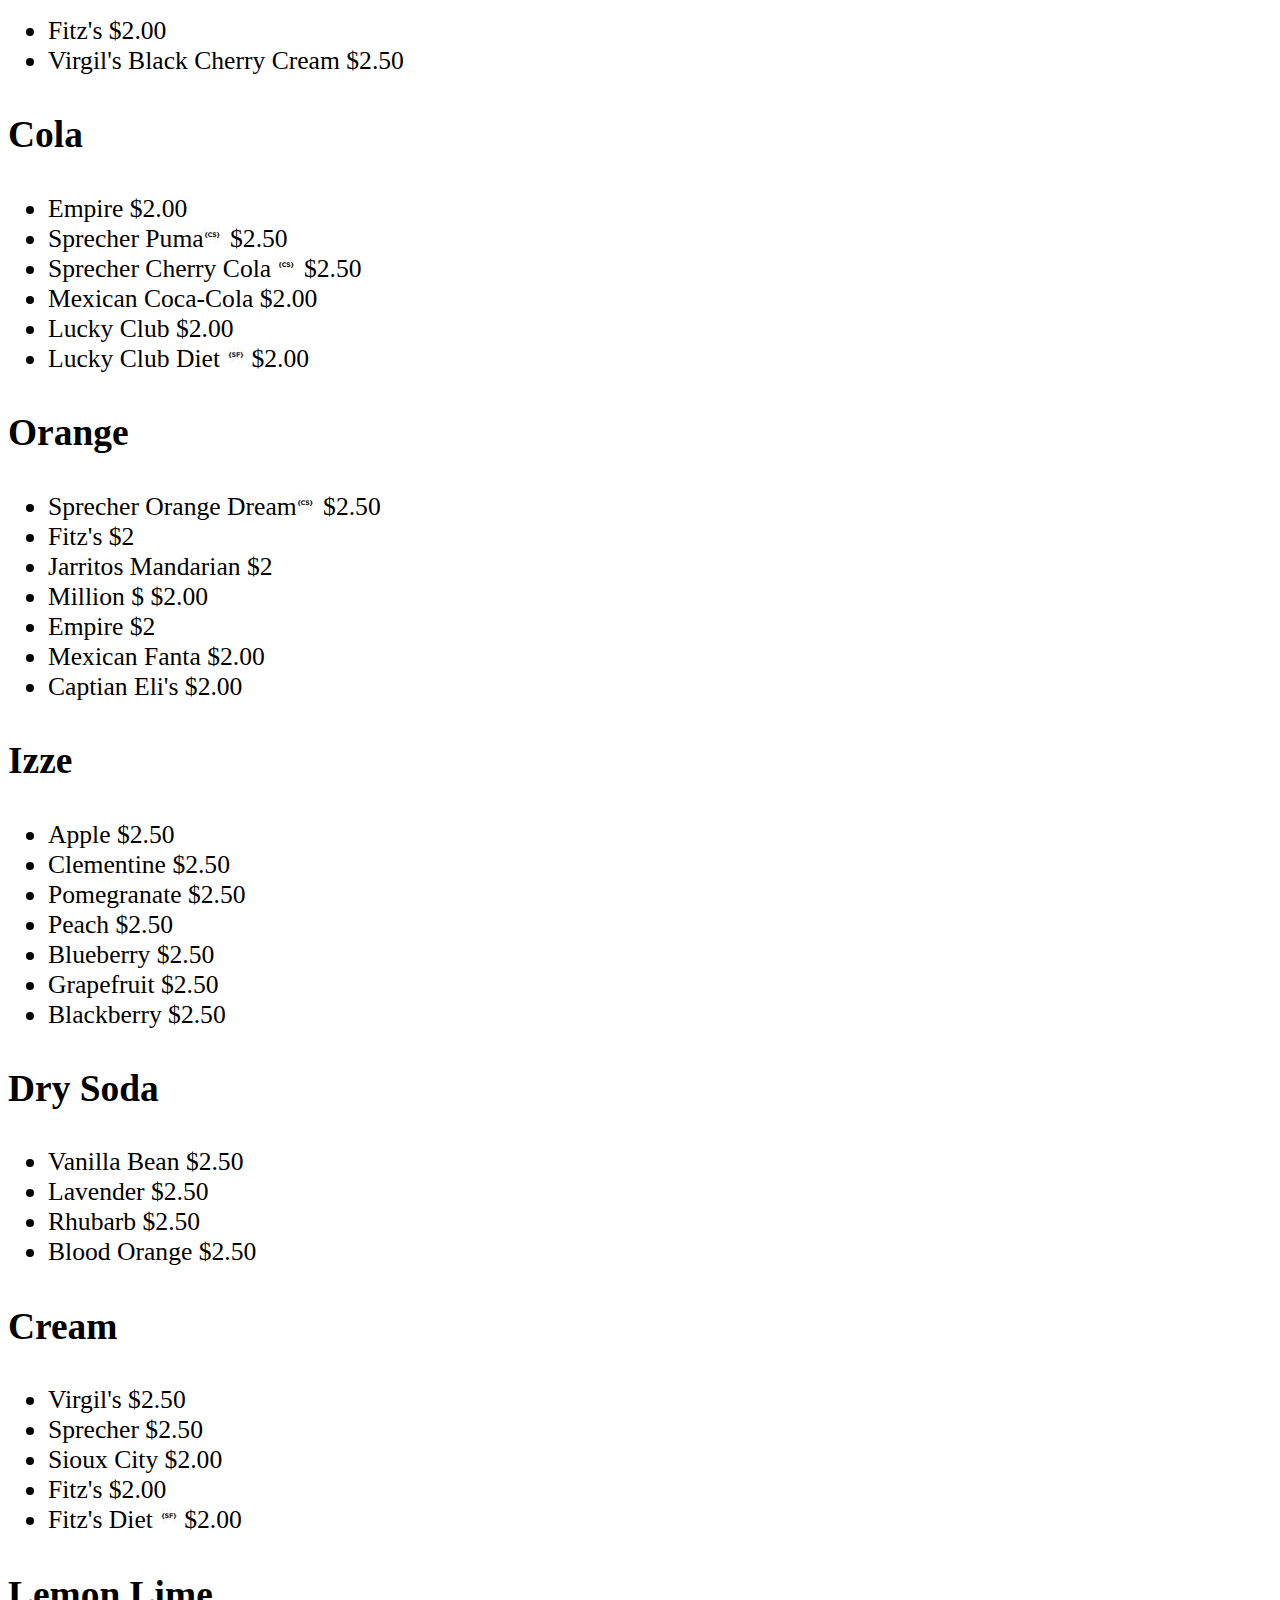
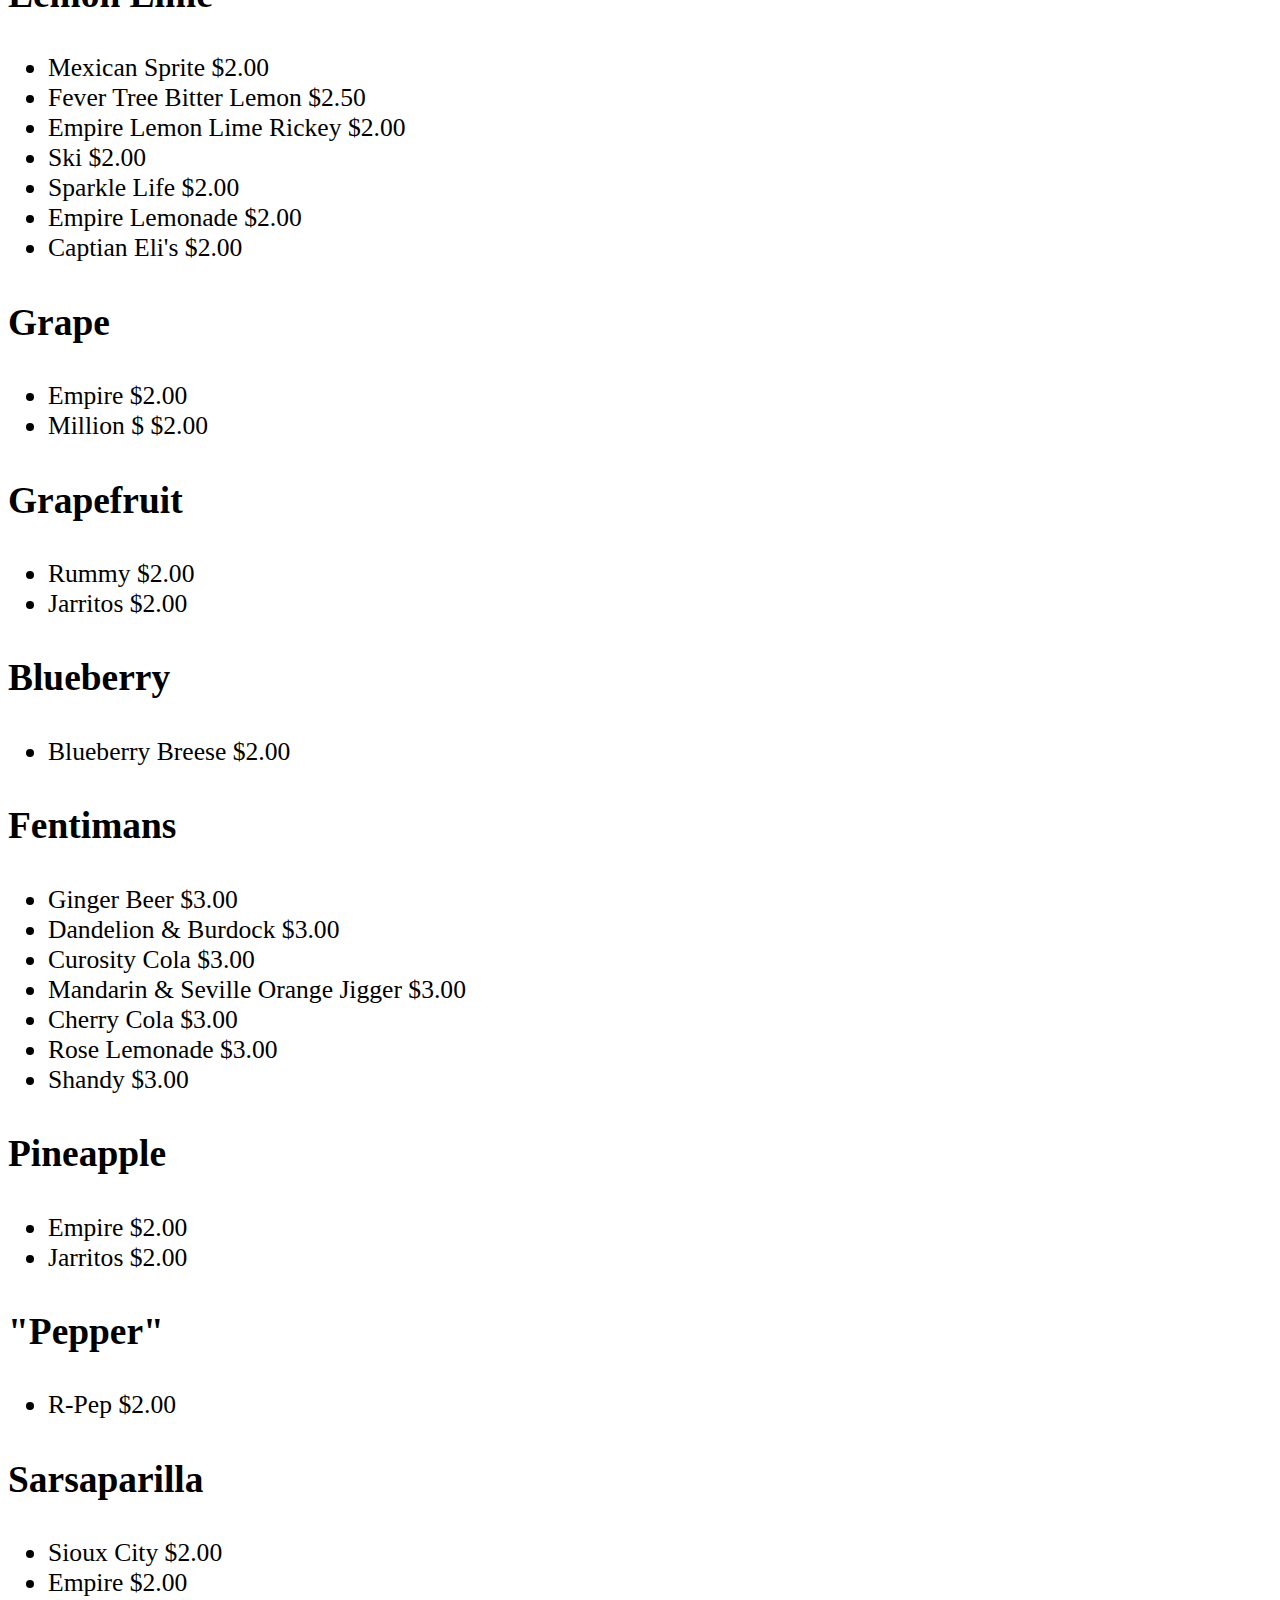
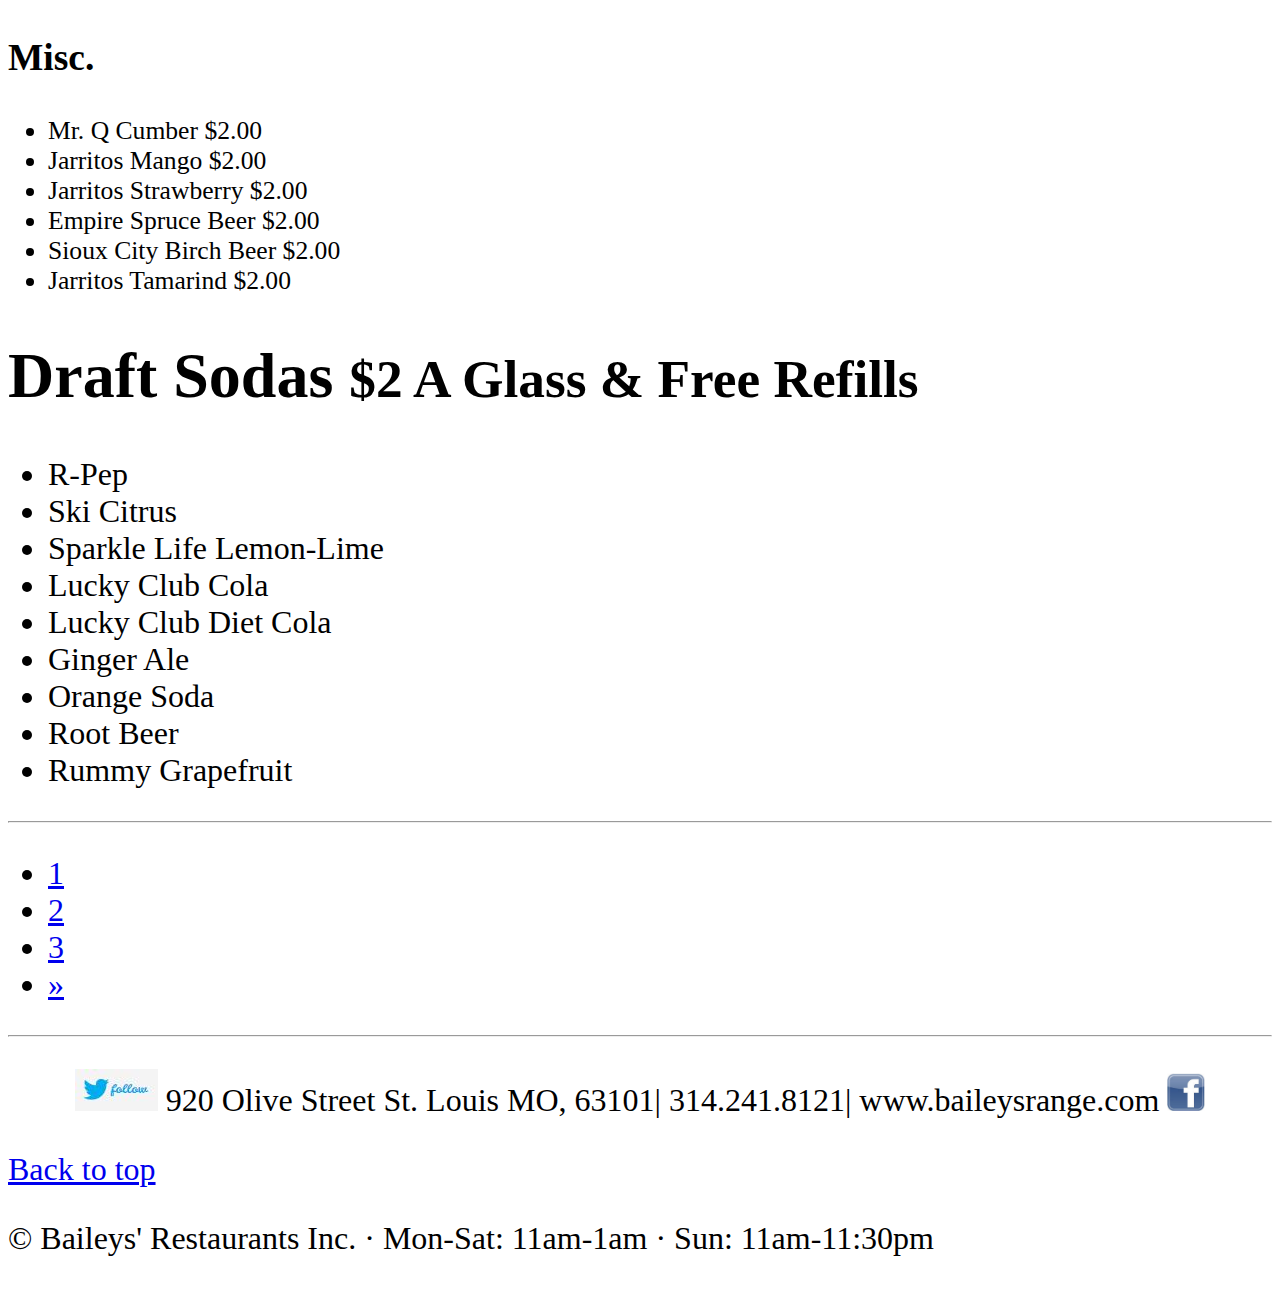
==== commit b504a5fe: "added hours of operation" ====
--- a/drinks.html
+++ b/drinks.html
@@ -55,7 +55,7 @@
                   <li><a href="icecream.html">Ice Cream</a></li>
                   </ul>
                  </li>
-                <li><a href="contact.html">Contact Us</a></li>
+                <li><a href="https://www.surveymonkey.com/s/KPPL6TJ">Contact Us</a></li>
                  <li><a href="#" class="dropdown-toggle" data-toggle="dropdown">Reserve a Baileys' Restaurant  <span class="caret"></span></a>
                   <ul class="dropdown-menu" role="menu">
                     <li><a href="http://baileyschocolatebar.com/private-parties/">Bailey's Chocolate Bar</a></li>
@@ -322,14 +322,14 @@
        <p class="follow"> <a href="https://twitter.com/BaileysRange"><img src="img/t.jpg"></a> 920 Olive Street St. Louis MO, 63101| 
        314.241.8121| www.baileysrange.com <a href="https://www.facebook.com/pages/Baileys-Range/141451302615123"><img src="img/f.jpg" style="width: 3%"></a></p>
         <p class="pull-right"><a href="#">Back to top</a></p>
-        <p>© Baileys' Restaurants Inc. · <a href="#">Privacy</a> · <a href="#">Terms</a></p>
+        <p>© Baileys' Restaurants Inc. · Mon-Sat: 11am-1am · Sun: 11am-11:30pm</p>
       </footer>
 
     </div>
     <!-- /.container -->
 
     <!-- jQuery Version 1.11.0 -->
-    <script src="js/jquery-1.11.0.js"></script>
+    <script src="https://ajax.googleapis.com/ajax/libs/jquery/1.11.1/jquery.min.js"></script>
 
     <!-- Bootstrap Core JavaScript -->
     <script src="js/bootstrap.min.js"></script>
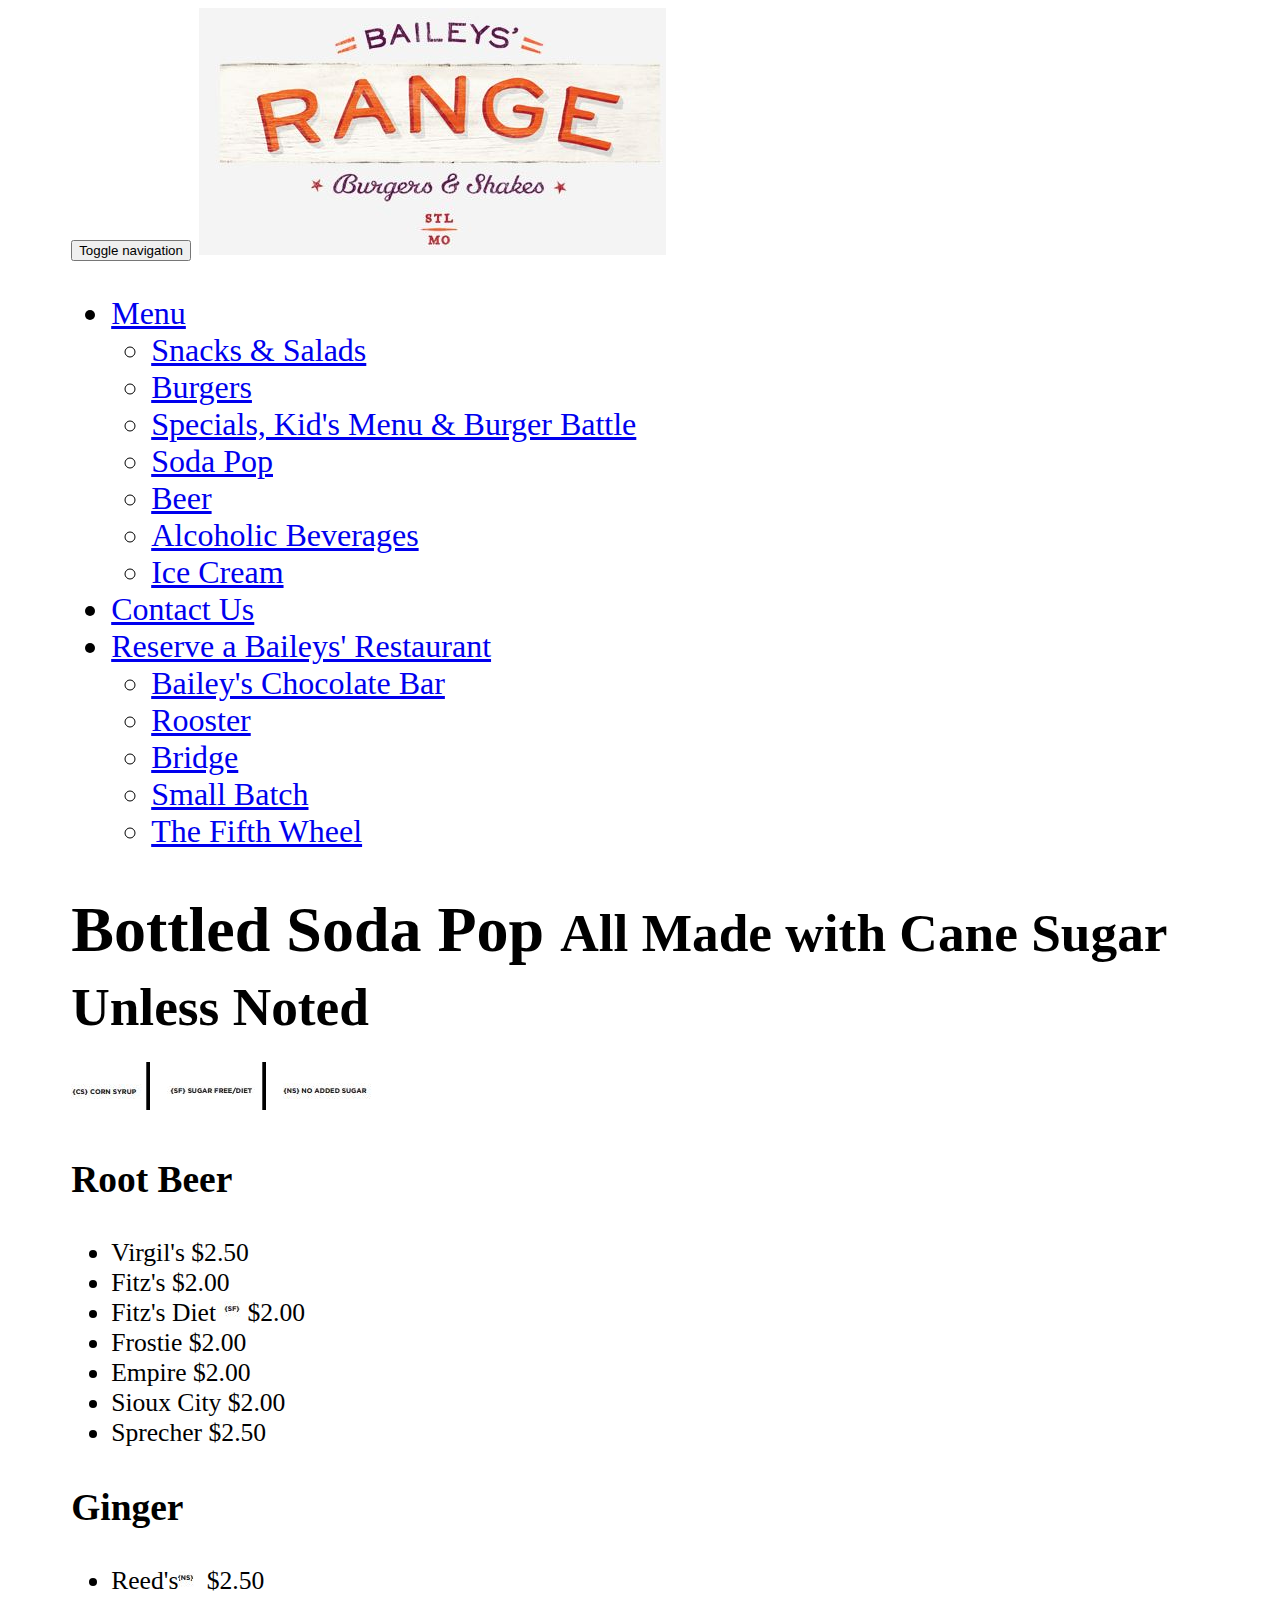
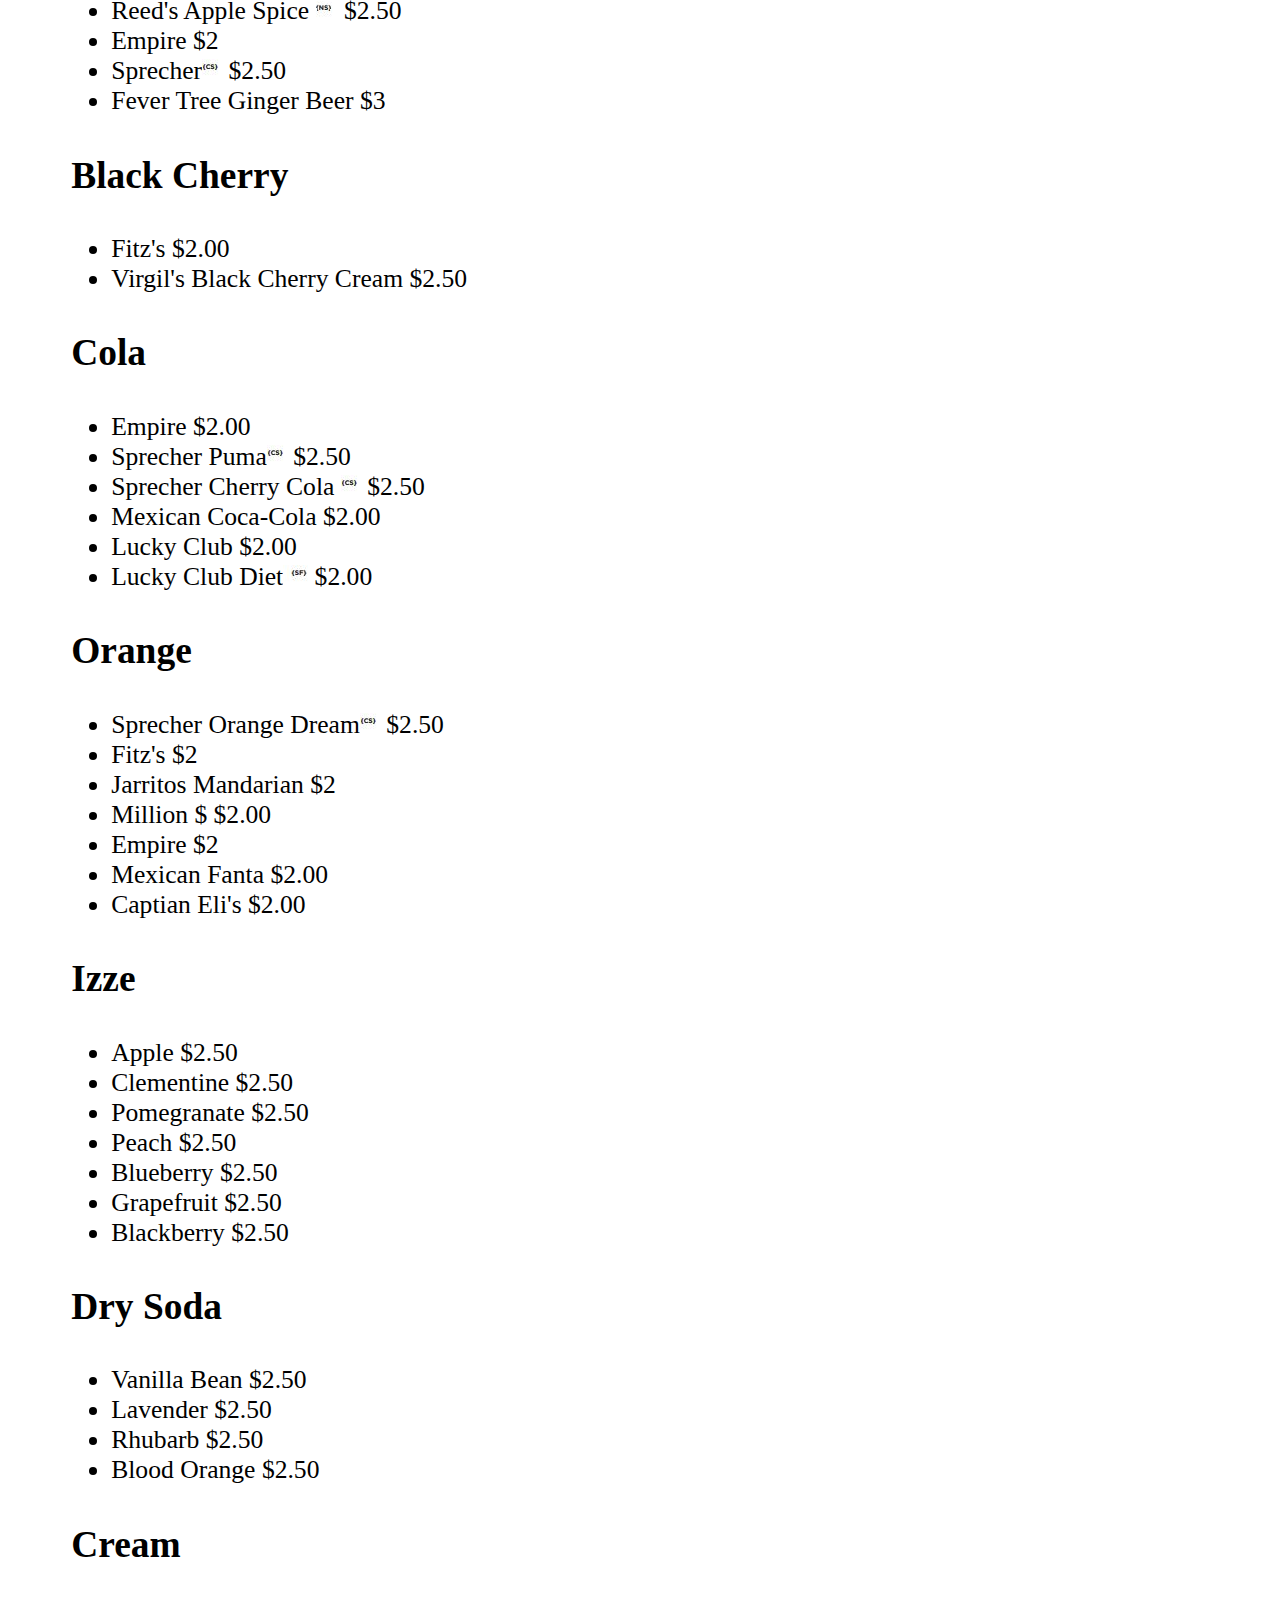
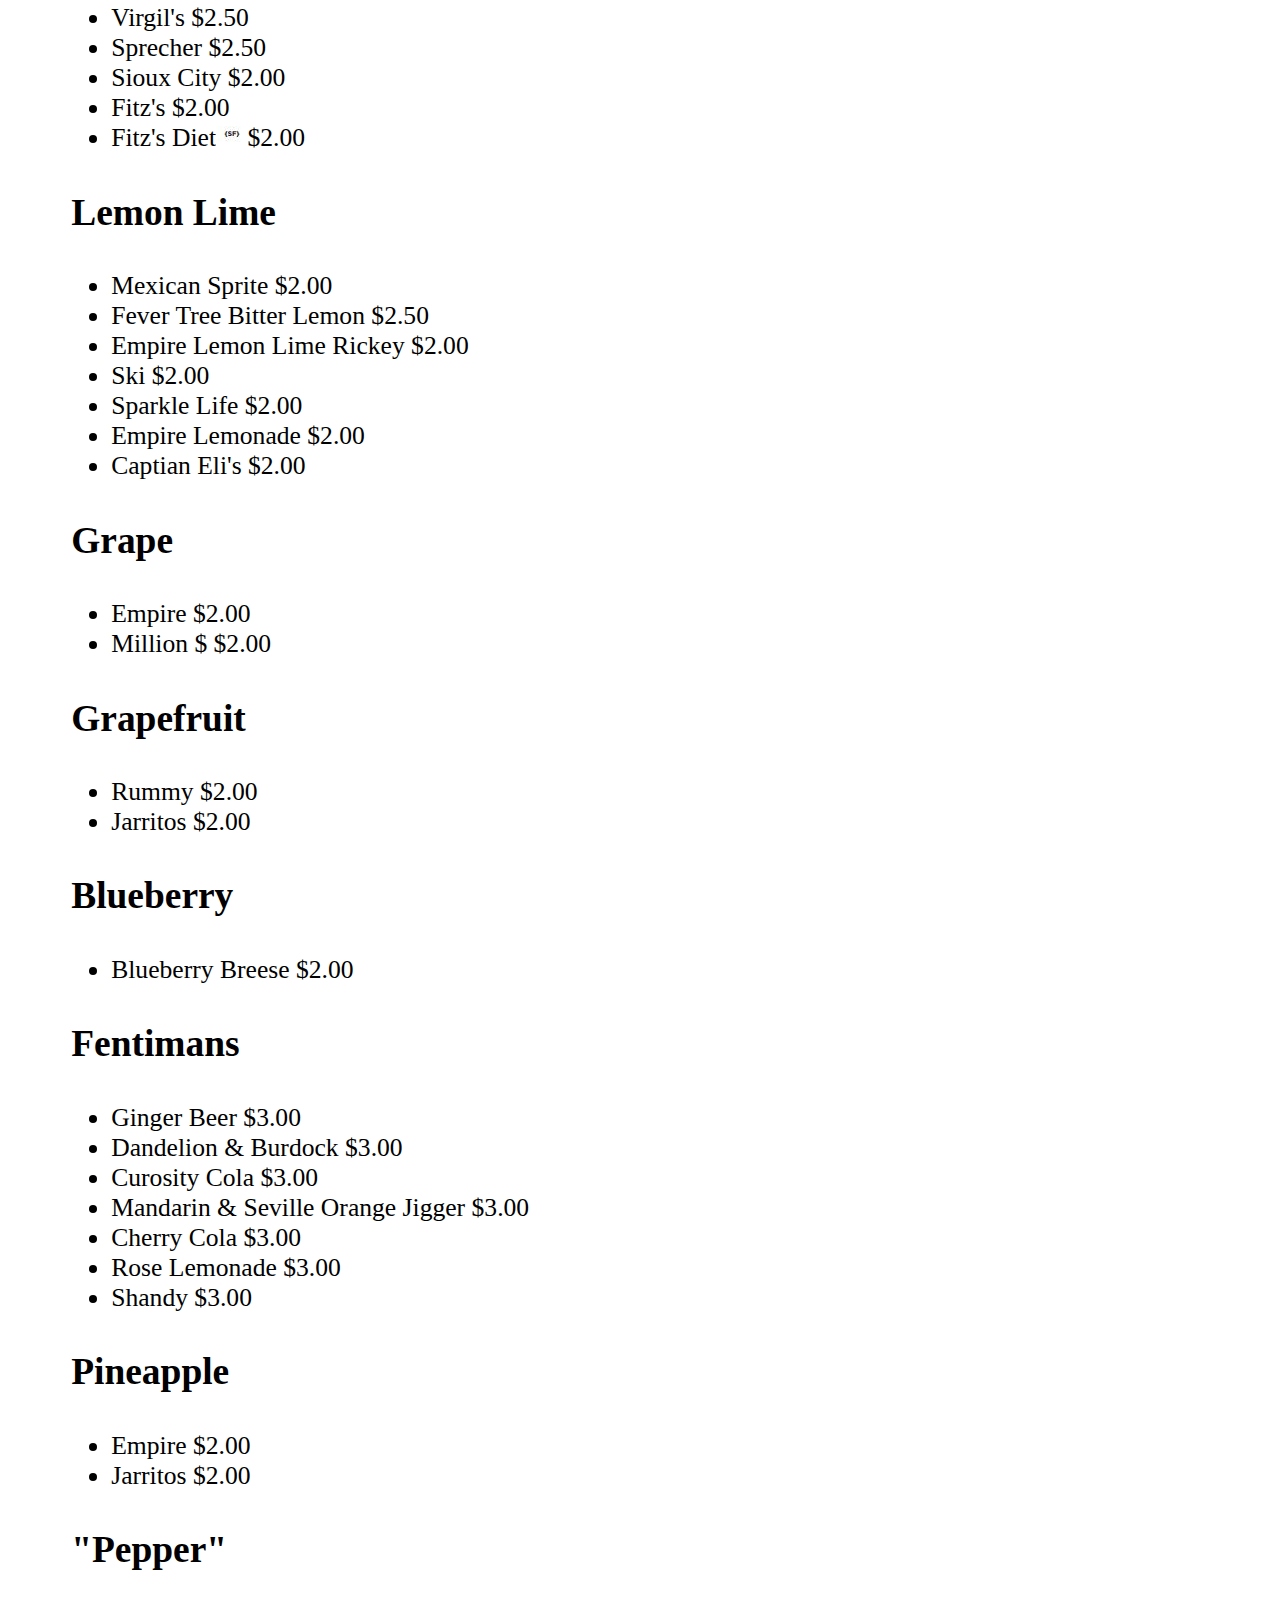
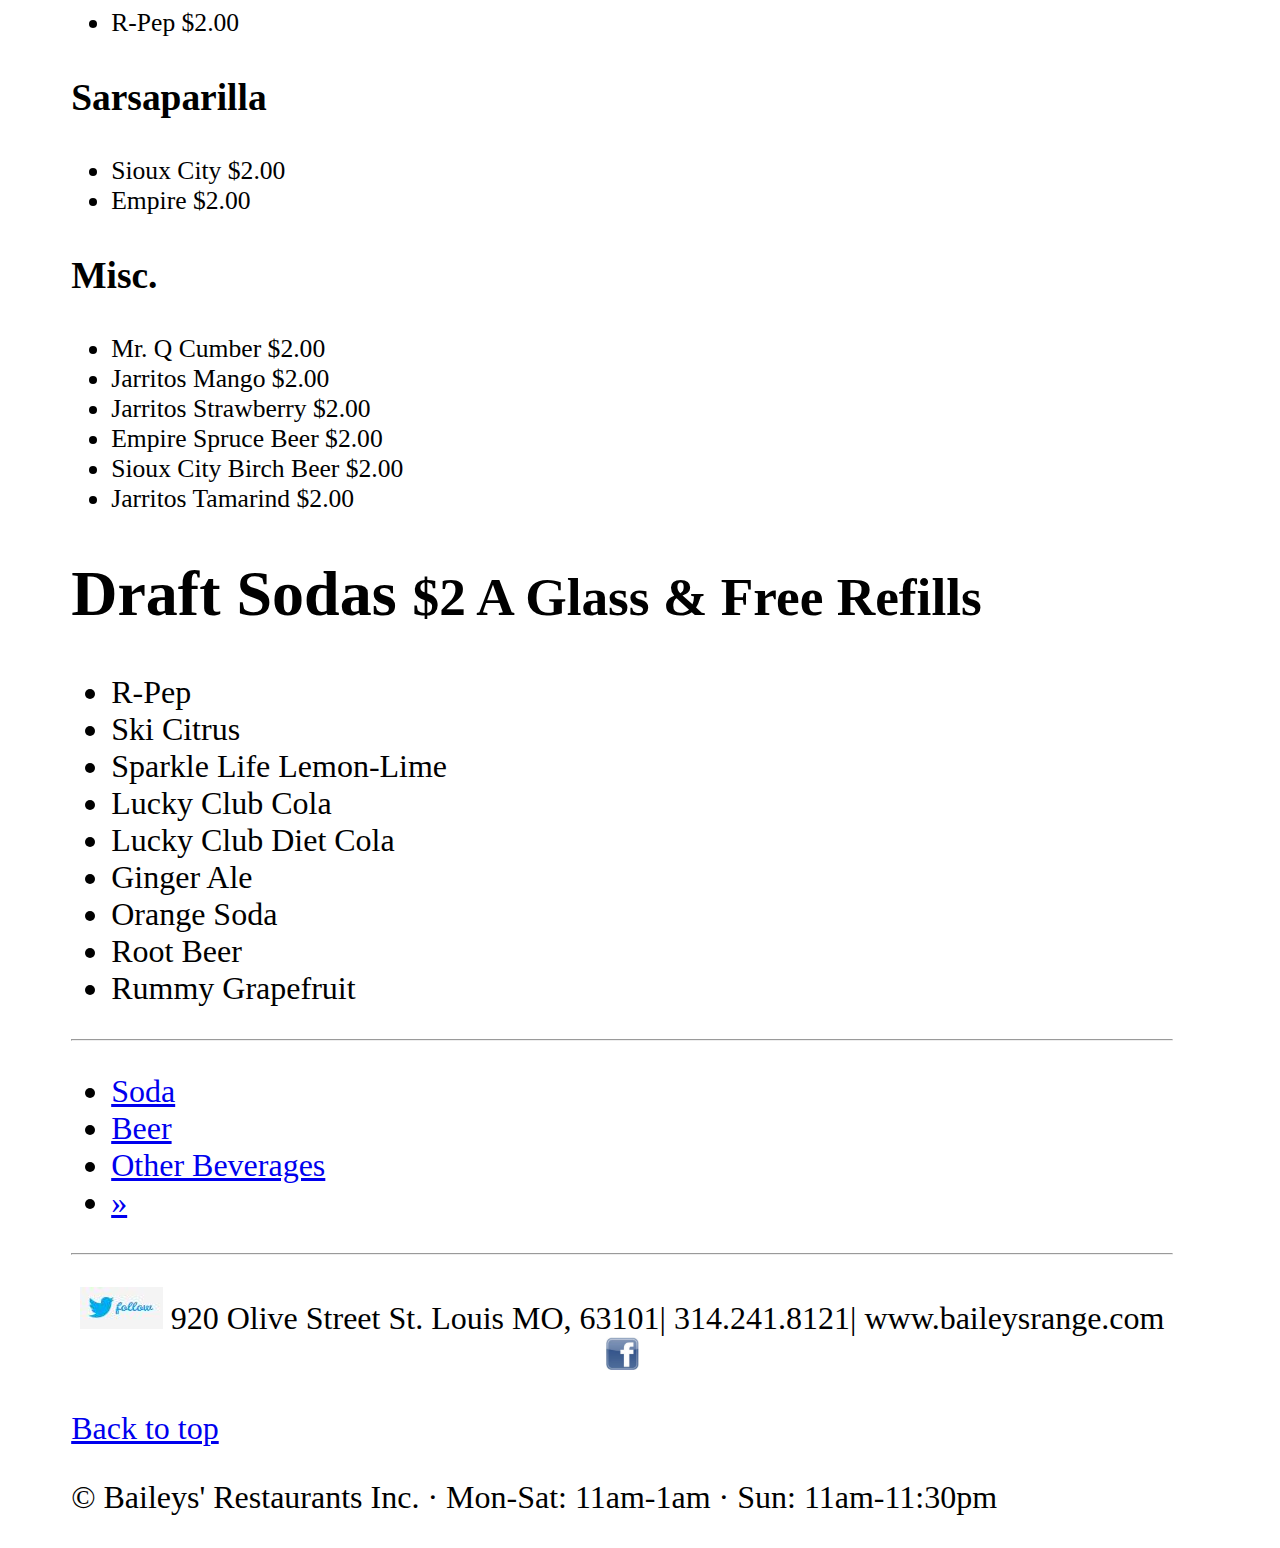
==== commit 29e300cf: "final style edits" ====
--- a/drinks.html
+++ b/drinks.html
@@ -28,9 +28,8 @@
 </head>
 
 <body>
-
+  <div class="content-area">
      <div class="navbar-wrapper">
-      <div class="container">
         <div class="navbar navbar-inverse navbar-static-top" role="navigation">
           <div class="container">
             <div class="navbar-header">
@@ -40,7 +39,7 @@
                 <span class="icon-bar"></span>
                 <span class="icon-bar"></span>
               </button>
-              <a class="navbar-brand brand" href="index.html"><img class="logo-img" src="img/range.png" ></a>
+              <a class="navbar-brand brand" href="index.html"><img class="logo-img" src="img/range.JPG" ></a>
               </div>
             <div class="navbar-collapse collapse">
               <ul class="nav navbar-nav">
@@ -68,8 +67,6 @@
               </ul>
             </div>
           </div>
-        </div>
-
       </div>
     </div>
 
@@ -298,13 +295,13 @@
             <div class="col-lg-12">
                 <ul class="pagination">
                     <li class="active">
-                        <a href="drinks.html">1</a>
+                        <a href="drinks.html">Soda</a>
                     </li>
                     <li>
-                        <a href="drinks2.html">2</a>
+                        <a href="drinks2.html">Beer</a>
                     </li>
                     <li>
-                      <a href="drinks3.html">3</a>
+                      <a href="drinks3.html">Other Beverages</a>
                       </li>
                      <li>
                         <a href="drinks2.html">&raquo;</a>
--- a/css/custom.css
+++ b/css/custom.css
@@ -9,7 +9,10 @@
 body {font-family: "Podkova",serif;
 	font-size:200%;
 	 font-weight:400;
+	 background-image: url('../img/backdrop.png');
+
 }
+.backcolor{background-color:#FFA500}
 .carousel-caption{
 font-weight:bold;
 }
@@ -18,4 +21,15 @@
 .burger {font-size:80%;}
 .sauce{font-weight:bold;}
 .battle{height:120px; width: auto; :}
-.follow{text-align: center;}+.follow{text-align: center;}
+
+.content-area {
+	background-color:white ;
+	margin-left: 5%;
+	margin-right: 99px;
+}
+
+.navbar-wrapper{
+	padding-right: 0px;
+	padding-left: 0px;
+}